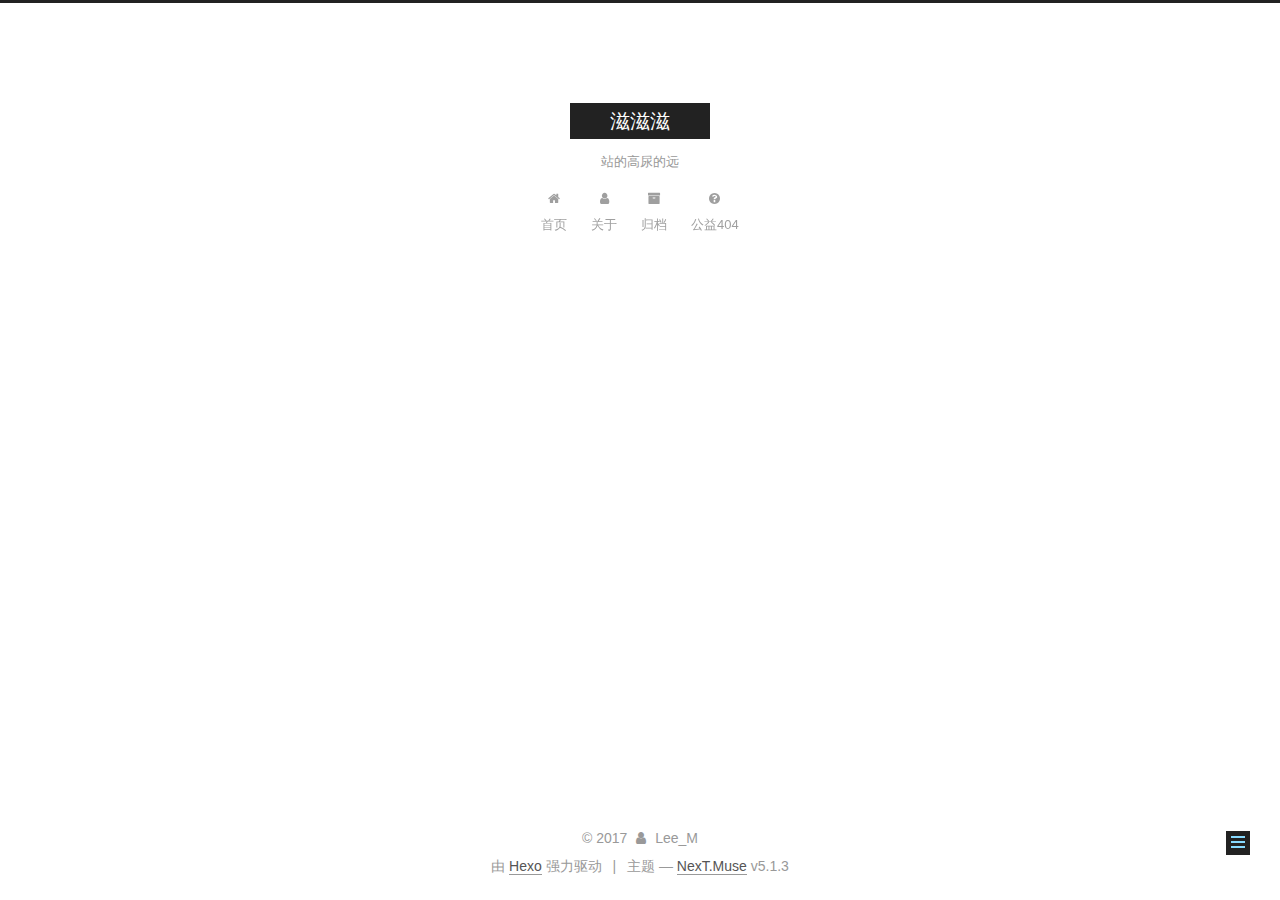
==== about/index.html @ 669a2537 "Site updated: 2017-12-01 18:37:37" ====
<!DOCTYPE html>



  


<html class="theme-next muse use-motion" lang="zh-Hans">
<head>
  <meta charset="UTF-8"/>
<meta http-equiv="X-UA-Compatible" content="IE=edge" />
<meta name="viewport" content="width=device-width, initial-scale=1, maximum-scale=1"/>
<meta name="theme-color" content="#222">









<meta http-equiv="Cache-Control" content="no-transform" />
<meta http-equiv="Cache-Control" content="no-siteapp" />
















  
  
  <link href="/lib/fancybox/source/jquery.fancybox.css?v=2.1.5" rel="stylesheet" type="text/css" />







<link href="/lib/font-awesome/css/font-awesome.min.css?v=4.6.2" rel="stylesheet" type="text/css" />

<link href="/css/main.css?v=5.1.3" rel="stylesheet" type="text/css" />


  <link rel="apple-touch-icon" sizes="180x180" href="/images/apple-touch-icon-next.png?v=5.1.3">


  <link rel="icon" type="image/png" sizes="32x32" href="/images/favicon-32x32-next.png?v=5.1.3">


  <link rel="icon" type="image/png" sizes="16x16" href="/images/favicon-16x16-next.png?v=5.1.3">


  <link rel="mask-icon" href="/images/logo.svg?v=5.1.3" color="#222">





  <meta name="keywords" content="网站关键字" />










<meta name="description" content="网站描述">
<meta property="og:type" content="website">
<meta property="og:title" content="你大爷！！！">
<meta property="og:url" content="http://lizhan.com/about/index.html">
<meta property="og:site_name" content="滋滋滋">
<meta property="og:description" content="网站描述">
<meta property="og:locale" content="zh-Hans">
<meta property="og:updated_time" content="2017-12-01T06:48:37.539Z">
<meta name="twitter:card" content="summary">
<meta name="twitter:title" content="你大爷！！！">
<meta name="twitter:description" content="网站描述">



<script type="text/javascript" id="hexo.configurations">
  var NexT = window.NexT || {};
  var CONFIG = {
    root: '/',
    scheme: 'Muse',
    version: '5.1.3',
    sidebar: {"position":"left","display":"post","offset":12,"b2t":false,"scrollpercent":false,"onmobile":false},
    fancybox: true,
    tabs: true,
    motion: {"enable":true,"async":false,"transition":{"post_block":"fadeIn","post_header":"slideDownIn","post_body":"slideDownIn","coll_header":"slideLeftIn","sidebar":"slideUpIn"}},
    duoshuo: {
      userId: '0',
      author: '博主'
    },
    algolia: {
      applicationID: '',
      apiKey: '',
      indexName: '',
      hits: {"per_page":10},
      labels: {"input_placeholder":"Search for Posts","hits_empty":"We didn't find any results for the search: ${query}","hits_stats":"${hits} results found in ${time} ms"}
    }
  };
</script>



  <link rel="canonical" href="http://lizhan.com/about/"/>





  <title>你大爷！！！ | 滋滋滋</title>
  








</head>

<body itemscope itemtype="http://schema.org/WebPage" lang="zh-Hans">

  
  
    
  

  <div class="container sidebar-position-left page-post-detail">
    <div class="headband"></div>

    <header id="header" class="header" itemscope itemtype="http://schema.org/WPHeader">
      <div class="header-inner"><div class="site-brand-wrapper">
  <div class="site-meta ">
    

    <div class="custom-logo-site-title">
      <a href="/"  class="brand" rel="start">
        <span class="logo-line-before"><i></i></span>
        <span class="site-title">滋滋滋</span>
        <span class="logo-line-after"><i></i></span>
      </a>
    </div>
      
        <p class="site-subtitle">站的高尿的远</p>
      
  </div>

  <div class="site-nav-toggle">
    <button>
      <span class="btn-bar"></span>
      <span class="btn-bar"></span>
      <span class="btn-bar"></span>
    </button>
  </div>
</div>

<nav class="site-nav">
  

  
    <ul id="menu" class="menu">
      
        
        <li class="menu-item menu-item-home">
          <a href="/" rel="section">
            
              <i class="menu-item-icon fa fa-fw fa-home"></i> <br />
            
            首页
          </a>
        </li>
      
        
        <li class="menu-item menu-item-about">
          <a href="/about/" rel="section">
            
              <i class="menu-item-icon fa fa-fw fa-user"></i> <br />
            
            关于
          </a>
        </li>
      
        
        <li class="menu-item menu-item-archives">
          <a href="/archives/" rel="section">
            
              <i class="menu-item-icon fa fa-fw fa-archive"></i> <br />
            
            归档
          </a>
        </li>
      
        
        <li class="menu-item menu-item-commonweal">
          <a href="/404.html" rel="section">
            
              <i class="menu-item-icon fa fa-fw fa-question-circle"></i> <br />
            
            公益404
          </a>
        </li>
      

      
    </ul>
  

  
</nav>



 </div>
    </header>

    <main id="main" class="main">
      <div class="main-inner">
        <div class="content-wrap">
          <div id="content" class="content">
            

  <div id="posts" class="posts-expand">
    
    
    
    <div class="post-block page">
      <header class="post-header">

	<h1 class="post-title" itemprop="name headline">你大爷！！！</h1>



</header>

      
      
      
      <div class="post-body">
        
        
          
        
      </div>
      
      
      
    </div>
    
    
    
  </div>


          </div>
          


          

  



        </div>
        
          
  
  <div class="sidebar-toggle">
    <div class="sidebar-toggle-line-wrap">
      <span class="sidebar-toggle-line sidebar-toggle-line-first"></span>
      <span class="sidebar-toggle-line sidebar-toggle-line-middle"></span>
      <span class="sidebar-toggle-line sidebar-toggle-line-last"></span>
    </div>
  </div>

  <aside id="sidebar" class="sidebar">
    
    <div class="sidebar-inner">

      

      

      <section class="site-overview-wrap sidebar-panel sidebar-panel-active">
        <div class="site-overview">
          <div class="site-author motion-element" itemprop="author" itemscope itemtype="http://schema.org/Person">
            
              <img class="site-author-image" itemprop="image"
                src="/uploads/hexo.jpg"
                alt="Lee_M" />
            
              <p class="site-author-name" itemprop="name">Lee_M</p>
              <p class="site-description motion-element" itemprop="description">网站描述</p>
          </div>

          <nav class="site-state motion-element">

            
              <div class="site-state-item site-state-posts">
              
                <a href="/archives/">
              
                  <span class="site-state-item-count">2</span>
                  <span class="site-state-item-name">日志</span>
                </a>
              </div>
            

            

            
              
              
              <div class="site-state-item site-state-tags">
                
                  <span class="site-state-item-count">1</span>
                  <span class="site-state-item-name">标签</span>
                
              </div>
            

          </nav>

          

          <div class="links-of-author motion-element">
            
          </div>

          
          

          
          

          

        </div>
      </section>

      

      

    </div>
  </aside>


        
      </div>
    </main>

    <footer id="footer" class="footer">
      <div class="footer-inner">
        <div class="copyright">&copy; <span itemprop="copyrightYear">2017</span>
  <span class="with-love">
    <i class="fa fa-user"></i>
  </span>
  <span class="author" itemprop="copyrightHolder">Lee_M</span>

  
</div>


  <div class="powered-by">由 <a class="theme-link" target="_blank" href="https://hexo.io">Hexo</a> 强力驱动</div>



  <span class="post-meta-divider">|</span>



  <div class="theme-info">主题 &mdash; <a class="theme-link" target="_blank" href="https://github.com/iissnan/hexo-theme-next">NexT.Muse</a> v5.1.3</div>




        







        
      </div>
    </footer>

    
      <div class="back-to-top">
        <i class="fa fa-arrow-up"></i>
        
      </div>
    

    

  </div>

  

<script type="text/javascript">
  if (Object.prototype.toString.call(window.Promise) !== '[object Function]') {
    window.Promise = null;
  }
</script>









  












  
  
    <script type="text/javascript" src="/lib/jquery/index.js?v=2.1.3"></script>
  

  
  
    <script type="text/javascript" src="/lib/fastclick/lib/fastclick.min.js?v=1.0.6"></script>
  

  
  
    <script type="text/javascript" src="/lib/jquery_lazyload/jquery.lazyload.js?v=1.9.7"></script>
  

  
  
    <script type="text/javascript" src="/lib/velocity/velocity.min.js?v=1.2.1"></script>
  

  
  
    <script type="text/javascript" src="/lib/velocity/velocity.ui.min.js?v=1.2.1"></script>
  

  
  
    <script type="text/javascript" src="/lib/fancybox/source/jquery.fancybox.pack.js?v=2.1.5"></script>
  


  


  <script type="text/javascript" src="/js/src/utils.js?v=5.1.3"></script>

  <script type="text/javascript" src="/js/src/motion.js?v=5.1.3"></script>



  
  

  
  <script type="text/javascript" src="/js/src/scrollspy.js?v=5.1.3"></script>
<script type="text/javascript" src="/js/src/post-details.js?v=5.1.3"></script>



  


  <script type="text/javascript" src="/js/src/bootstrap.js?v=5.1.3"></script>



  


  




	





  





  












  





  

  

  

  
  

  

  

  

</body>
</html>
---- css/main.css ----
/* normalize.css v3.0.2 | MIT License | git.io/normalize */
html {
  font-family: sans-serif; /* 1 */
  -ms-text-size-adjust: 100%; /* 2 */
  -webkit-text-size-adjust: 100%; /* 2 */
}
body {
  margin: 0;
}
article,
aside,
details,
figcaption,
figure,
footer,
header,
hgroup,
main,
menu,
nav,
section,
summary {
  display: block;
}
audio,
canvas,
progress,
video {
  display: inline-block; /* 1 */
  vertical-align: baseline; /* 2 */
}
audio:not([controls]) {
  display: none;
  height: 0;
}
[hidden],
template {
  display: none;
}
a {
  background-color: transparent;
}
a:active,
a:hover {
  outline: 0;
}
abbr[title] {
  border-bottom: 1px dotted;
}
b,
strong {
  font-weight: bold;
}
dfn {
  font-style: italic;
}
h1 {
  font-size: 2em;
  margin: 0.67em 0;
}
mark {
  background: #ff0;
  color: #000;
}
small {
  font-size: 80%;
}
sub,
sup {
  font-size: 75%;
  line-height: 0;
  position: relative;
  vertical-align: baseline;
}
sup {
  top: -0.5em;
}
sub {
  bottom: -0.25em;
}
img {
  border: 0;
}
svg:not(:root) {
  overflow: hidden;
}
figure {
  margin: 1em 40px;
}
hr {
  -moz-box-sizing: content-box;
  box-sizing: content-box;
  height: 0;
}
pre {
  overflow: auto;
}
code,
kbd,
pre,
samp {
  font-family: monospace, monospace;
  font-size: 1em;
}
button,
input,
optgroup,
select,
textarea {
  color: inherit; /* 1 */
  font: inherit; /* 2 */
  margin: 0; /* 3 */
}
button {
  overflow: visible;
}
button,
select {
  text-transform: none;
}
button,
html input[type="button"],
input[type="reset"],
input[type="submit"] {
  -webkit-appearance: button; /* 2 */
  cursor: pointer; /* 3 */
}
button[disabled],
html input[disabled] {
  cursor: default;
}
button::-moz-focus-inner,
input::-moz-focus-inner {
  border: 0;
  padding: 0;
}
input {
  line-height: normal;
}
input[type="checkbox"],
input[type="radio"] {
  box-sizing: border-box; /* 1 */
  padding: 0; /* 2 */
}
input[type="number"]::-webkit-inner-spin-button,
input[type="number"]::-webkit-outer-spin-button {
  height: auto;
}
input[type="search"] {
  -webkit-appearance: textfield; /* 1 */
  -moz-box-sizing: content-box;
  -webkit-box-sizing: content-box; /* 2 */
  box-sizing: content-box;
}
input[type="search"]::-webkit-search-cancel-button,
input[type="search"]::-webkit-search-decoration {
  -webkit-appearance: none;
}
fieldset {
  border: 1px solid #c0c0c0;
  margin: 0 2px;
  padding: 0.35em 0.625em 0.75em;
}
legend {
  border: 0; /* 1 */
  padding: 0; /* 2 */
}
textarea {
  overflow: auto;
}
optgroup {
  font-weight: bold;
}
table {
  border-collapse: collapse;
  border-spacing: 0;
}
td,
th {
  padding: 0;
}
::selection {
  background: #262a30;
  color: #fff;
}
body {
  position: relative;
  font-family: 'Lato', "PingFang SC", "Microsoft YaHei", sans-serif;
  font-size: 14px;
  line-height: 2;
  color: #555;
  background: #fff;
}
@media (max-width: 767px) {
  body {
    padding-right: 0 !important;
  }
}
@media (min-width: 768px) and (max-width: 991px) {
  body {
    padding-right: 0 !important;
  }
}
@media (min-width: 1600px) {
  body {
    font-size: 16px;
  }
}
h1,
h2,
h3,
h4,
h5,
h6 {
  margin: 0;
  padding: 0;
  font-weight: bold;
  line-height: 1.5;
  font-family: 'Lato', "PingFang SC", "Microsoft YaHei", sans-serif;
}
h2,
h3,
h4,
h5,
h6 {
  margin: 20px 0 15px;
}
h1 {
  font-size: 22px;
}
@media (max-width: 767px) {
  h1 {
    font-size: 18px;
  }
}
h2 {
  font-size: 20px;
}
@media (max-width: 767px) {
  h2 {
    font-size: 16px;
  }
}
h3 {
  font-size: 18px;
}
@media (max-width: 767px) {
  h3 {
    font-size: 14px;
  }
}
h4 {
  font-size: 16px;
}
@media (max-width: 767px) {
  h4 {
    font-size: 12px;
  }
}
h5 {
  font-size: 14px;
}
@media (max-width: 767px) {
  h5 {
    font-size: 10px;
  }
}
h6 {
  font-size: 12px;
}
@media (max-width: 767px) {
  h6 {
    font-size: 8px;
  }
}
p {
  margin: 0 0 20px 0;
}
a {
  color: #555;
  text-decoration: none;
  outline: none;
  border-bottom: 1px solid #999;
  word-wrap: break-word;
}
a:hover {
  color: #222;
  border-bottom-color: #222;
}
blockquote {
  margin: 0;
  padding: 0;
}
img {
  display: block;
  margin: auto;
  max-width: 100%;
  height: auto;
}
hr {
  margin: 40px 0;
  height: 3px;
  border: none;
  background-color: #ddd;
  background-image: repeating-linear-gradient(-45deg, #fff, #fff 4px, transparent 4px, transparent 8px);
}
blockquote {
  padding: 0 15px;
  color: #666;
  border-left: 4px solid #ddd;
}
blockquote cite::before {
  content: "-";
  padding: 0 5px;
}
dt {
  font-weight: 700;
}
dd {
  margin: 0;
  padding: 0;
}
kbd {
  border: 1px solid #ccc;
  border-radius: 0.2em;
  box-shadow: 0.1em 0.1em 0.2em rgba(0,0,0,0.1);
  background-color: #f9f9f9;
  font-family: inherit;
  background-image: -webkit-linear-gradient(top, #eee, #fff, #eee);
  padding: 0.1em 0.3em;
  white-space: nowrap;
}
.text-left {
  text-align: left;
}
.text-center {
  text-align: center;
}
.text-right {
  text-align: right;
}
.text-justify {
  text-align: justify;
}
.text-nowrap {
  white-space: nowrap;
}
.text-lowercase {
  text-transform: lowercase;
}
.text-uppercase {
  text-transform: uppercase;
}
.text-capitalize {
  text-transform: capitalize;
}
.center-block {
  display: block;
  margin-left: auto;
  margin-right: auto;
}
.clearfix:before,
.clearfix:after {
  content: " ";
  display: table;
}
.clearfix:after {
  clear: both;
}
.pullquote {
  width: 45%;
}
.pullquote.left {
  float: left;
  margin-left: 5px;
  margin-right: 10px;
}
.pullquote.right {
  float: right;
  margin-left: 10px;
  margin-right: 5px;
}
.affix.affix.affix {
  position: fixed;
}
.translation {
  margin-top: -20px;
  font-size: 14px;
  color: #999;
}
.scrollbar-measure {
  width: 100px;
  height: 100px;
  overflow: scroll;
  position: absolute;
  top: -9999px;
}
.use-motion .motion-element {
  opacity: 0;
}
table {
  margin: 20px 0;
  width: 100%;
  border-collapse: collapse;
  border-spacing: 0;
  border: 1px solid #ddd;
  font-size: 14px;
  table-layout: fixed;
  word-wrap: break-all;
}
table>tbody>tr:nth-of-type(odd) {
  background-color: #f9f9f9;
}
table>tbody>tr:hover {
  background-color: #f5f5f5;
}
caption,
th,
td {
  padding: 8px;
  text-align: left;
  vertical-align: middle;
  font-weight: normal;
}
th,
td {
  border-bottom: 3px solid #ddd;
  border-right: 1px solid #eee;
}
th {
  padding-bottom: 10px;
  font-weight: 700;
}
td {
  border-bottom-width: 1px;
}
html,
body {
  height: 100%;
}
.container {
  position: relative;
  min-height: 100%;
}
.header-inner {
  margin: 0 auto;
  padding: 100px 0 70px;
  width: 700px;
}
@media (min-width: 1600px) {
  .container .header-inner {
    width: 900px;
  }
}
.main {
  padding-bottom: 150px;
}
.main-inner {
  margin: 0 auto;
  width: 700px;
}
@media (min-width: 1600px) {
  .container .main-inner {
    width: 900px;
  }
}
.footer {
  position: absolute;
  left: 0;
  bottom: 0;
  width: 100%;
  min-height: 50px;
}
.footer-inner {
  box-sizing: border-box;
  margin: 20px auto;
  width: 700px;
}
@media (min-width: 1600px) {
  .container .footer-inner {
    width: 900px;
  }
}
pre,
.highlight {
  overflow: auto;
  margin: 20px 0;
  padding: 0;
  font-size: 13px;
  color: #4d4d4c;
  background: #f7f7f7;
  line-height: 1.6;
}
pre,
code {
  font-family: consolas, Menlo, "PingFang SC", "Microsoft YaHei", monospace;
}
code {
  padding: 2px 4px;
  word-wrap: break-word;
  color: #555;
  background: #eee;
  border-radius: 3px;
  font-size: 13px;
}
pre {
  padding: 10px;
}
pre code {
  padding: 0;
  color: #4d4d4c;
  background: none;
  text-shadow: none;
}
.highlight {
  border-radius: 1px;
}
.highlight pre {
  border: none;
  margin: 0;
  padding: 10px 0;
}
.highlight table {
  margin: 0;
  width: auto;
  border: none;
}
.highlight td {
  border: none;
  padding: 0;
}
.highlight figcaption {
  font-size: 1em;
  color: #4d4d4c;
  line-height: 1em;
  margin-bottom: 1em;
}
.highlight figcaption:before,
.highlight figcaption:after {
  content: " ";
  display: table;
}
.highlight figcaption:after {
  clear: both;
}
.highlight figcaption a {
  float: right;
  color: #4d4d4c;
}
.highlight figcaption a:hover {
  border-bottom-color: #4d4d4c;
}
.highlight .gutter pre {
  padding-left: 10px;
  padding-right: 10px;
  color: #869194;
  text-align: right;
  background-color: #eff2f3;
}
.highlight .code pre {
  width: 100%;
  padding-left: 10px;
  padding-right: 10px;
  background-color: #f7f7f7;
}
.highlight .line {
  height: 20px;
}
.gutter {
  -webkit-user-select: none;
  -moz-user-select: none;
  -ms-user-select: none;
  user-select: none;
}
.gist table {
  width: auto;
}
.gist table td {
  border: none;
}
pre .deletion {
  background: #fdd;
}
pre .addition {
  background: #dfd;
}
pre .meta {
  color: #8959a8;
}
pre .comment {
  color: #8e908c;
}
pre .variable,
pre .attribute,
pre .tag,
pre .regexp,
pre .ruby .constant,
pre .xml .tag .title,
pre .xml .pi,
pre .xml .doctype,
pre .html .doctype,
pre .css .id,
pre .css .class,
pre .css .pseudo {
  color: #c82829;
}
pre .number,
pre .preprocessor,
pre .built_in,
pre .literal,
pre .params,
pre .constant,
pre .command {
  color: #f5871f;
}
pre .ruby .class .title,
pre .css .rules .attribute,
pre .string,
pre .value,
pre .inheritance,
pre .header,
pre .ruby .symbol,
pre .xml .cdata,
pre .special,
pre .number,
pre .formula {
  color: #718c00;
}
pre .title,
pre .css .hexcolor {
  color: #3e999f;
}
pre .function,
pre .python .decorator,
pre .python .title,
pre .ruby .function .title,
pre .ruby .title .keyword,
pre .perl .sub,
pre .javascript .title,
pre .coffeescript .title {
  color: #4271ae;
}
pre .keyword,
pre .javascript .function {
  color: #8959a8;
}
.full-image.full-image.full-image {
  border: none;
  max-width: 100%;
  width: auto;
  margin: 20px auto;
}
@media (min-width: 992px) {
  .full-image.full-image.full-image {
    max-width: none;
    width: 110%;
    margin: 25px -5%;
  }
}
.blockquote-center,
.page-home .post-type-quote blockquote,
.page-post-detail .post-type-quote blockquote {
  position: relative;
  margin: 40px 0;
  padding: 0;
  border-left: none;
  text-align: center;
}
.blockquote-center::before,
.page-home .post-type-quote blockquote::before,
.page-post-detail .post-type-quote blockquote::before,
.blockquote-center::after,
.page-home .post-type-quote blockquote::after,
.page-post-detail .post-type-quote blockquote::after {
  position: absolute;
  content: ' ';
  display: block;
  width: 100%;
  height: 24px;
  opacity: 0.2;
  background-repeat: no-repeat;
  background-position: 0 -6px;
  background-size: 22px 22px;
}
.blockquote-center::before,
.page-home .post-type-quote blockquote::before,
.page-post-detail .post-type-quote blockquote::before {
  top: -20px;
  background-image: url("../images/quote-l.svg");
  border-top: 1px solid #ccc;
}
.blockquote-center::after,
.page-home .post-type-quote blockquote::after,
.page-post-detail .post-type-quote blockquote::after {
  bottom: -20px;
  background-image: url("../images/quote-r.svg");
  border-bottom: 1px solid #ccc;
  background-position: 100% 8px;
}
.blockquote-center p,
.page-home .post-type-quote blockquote p,
.page-post-detail .post-type-quote blockquote p,
.blockquote-center div,
.page-home .post-type-quote blockquote div,
.page-post-detail .post-type-quote blockquote div {
  text-align: center;
}
.post .post-body .group-picture img {
  box-sizing: border-box;
  padding: 0 3px;
  border: none;
}
.post .group-picture-row {
  overflow: hidden;
  margin-top: 6px;
}
.post .group-picture-row:first-child {
  margin-top: 0;
}
.post .group-picture-column {
  float: left;
}
.page-post-detail .post-body .group-picture-column {
  float: none;
  margin-top: 10px;
  width: auto !important;
}
.page-post-detail .post-body .group-picture-column img {
  margin: 0 auto;
}
.page-archive .group-picture-container {
  overflow: hidden;
}
.page-archive .group-picture-row {
  float: left;
}
.page-archive .group-picture-row:first-child {
  margin-top: 6px;
}
.page-archive .group-picture-column {
  max-width: 150px;
  max-height: 150px;
}
.post-body .note {
  position: relative;
  padding: 15px;
  margin-bottom: 20px;
  border: 1px solid #eee;
  border-left-width: 5px;
  border-radius: 3px;
}
.post-body .note h2,
.post-body .note h3,
.post-body .note h4,
.post-body .note h5,
.post-body .note h6 {
  margin-top: 0;
  margin-bottom: 0;
  border-bottom: initial;
  padding-top: 0 !important;
}
.post-body .note p:first-child,
.post-body .note ul:first-child,
.post-body .note ol:first-child,
.post-body .note table:first-child,
.post-body .note pre:first-child,
.post-body .note blockquote:first-child {
  margin-top: 0;
}
.post-body .note p:last-child,
.post-body .note ul:last-child,
.post-body .note ol:last-child,
.post-body .note table:last-child,
.post-body .note pre:last-child,
.post-body .note blockquote:last-child {
  margin-bottom: 0;
}
.post-body .note.default {
  border-left-color: #777;
}
.post-body .note.default h2,
.post-body .note.default h3,
.post-body .note.default h4,
.post-body .note.default h5,
.post-body .note.default h6 {
  color: #777;
}
.post-body .note.primary {
  border-left-color: #6f42c1;
}
.post-body .note.primary h2,
.post-body .note.primary h3,
.post-body .note.primary h4,
.post-body .note.primary h5,
.post-body .note.primary h6 {
  color: #6f42c1;
}
.post-body .note.info {
  border-left-color: #428bca;
}
.post-body .note.info h2,
.post-body .note.info h3,
.post-body .note.info h4,
.post-body .note.info h5,
.post-body .note.info h6 {
  color: #428bca;
}
.post-body .note.success {
  border-left-color: #5cb85c;
}
.post-body .note.success h2,
.post-body .note.success h3,
.post-body .note.success h4,
.post-body .note.success h5,
.post-body .note.success h6 {
  color: #5cb85c;
}
.post-body .note.warning {
  border-left-color: #f0ad4e;
}
.post-body .note.warning h2,
.post-body .note.warning h3,
.post-body .note.warning h4,
.post-body .note.warning h5,
.post-body .note.warning h6 {
  color: #f0ad4e;
}
.post-body .note.danger {
  border-left-color: #d9534f;
}
.post-body .note.danger h2,
.post-body .note.danger h3,
.post-body .note.danger h4,
.post-body .note.danger h5,
.post-body .note.danger h6 {
  color: #d9534f;
}
.post-body .label {
  display: inline;
  padding: 0 2px;
  white-space: nowrap;
}
.post-body .label.default {
  background-color: #f0f0f0;
}
.post-body .label.primary {
  background-color: #efe6f7;
}
.post-body .label.info {
  background-color: #e5f2f8;
}
.post-body .label.success {
  background-color: #e7f4e9;
}
.post-body .label.warning {
  background-color: #fcf6e1;
}
.post-body .label.danger {
  background-color: #fae8eb;
}
.post-body .tabs {
  position: relative;
  display: block;
  margin-bottom: 20px;
  padding-top: 10px;
}
.post-body .tabs ul.nav-tabs {
  margin: 0;
  padding: 0;
  display: flex;
  margin-bottom: -1px;
}
@media (max-width: 413px) {
  .post-body .tabs ul.nav-tabs {
    display: block;
    margin-bottom: 5px;
  }
}
.post-body .tabs ul.nav-tabs li.tab {
  list-style-type: none !important;
  margin: 0 0.25em 0 0;
  border-top: 3px solid transparent;
  border-left: 1px solid transparent;
  border-right: 1px solid transparent;
}
@media (max-width: 413px) {
  .post-body .tabs ul.nav-tabs li.tab {
    margin: initial;
    border-top: 1px solid transparent;
    border-left: 3px solid transparent;
    border-right: 1px solid transparent;
    border-bottom: 1px solid transparent;
  }
}
.post-body .tabs ul.nav-tabs li.tab a {
  outline: 0;
  border-bottom: initial;
  display: block;
  line-height: 1.8em;
  padding: 0.25em 0.75em;
  transition-duration: 0.2s;
  transition-timing-function: ease-out;
  transition-delay: 0s;
}
.post-body .tabs ul.nav-tabs li.tab a i {
  width: 1.285714285714286em;
}
.post-body .tabs ul.nav-tabs li.tab.active {
  border-top: 3px solid #fc6423;
  border-left: 1px solid #ddd;
  border-right: 1px solid #ddd;
  background-color: #fff;
}
@media (max-width: 413px) {
  .post-body .tabs ul.nav-tabs li.tab.active {
    border-top: 1px solid #ddd;
    border-left: 3px solid #fc6423;
    border-right: 1px solid #ddd;
    border-bottom: 1px solid #ddd;
  }
}
.post-body .tabs ul.nav-tabs li.tab.active a {
  cursor: default;
  color: #555;
}
.post-body .tabs .tab-content {
  background-color: #fff;
}
.post-body .tabs .tab-content .tab-pane {
  border: 1px solid #ddd;
  padding: 20px 20px 0 20px;
}
.post-body .tabs .tab-content .tab-pane:not(.active) {
  display: none !important;
}
.post-body .tabs .tab-content .tab-pane.active {
  display: block !important;
}
.btn {
  display: inline-block;
  padding: 0 20px;
  font-size: 14px;
  color: #fff;
  background: #222;
  border: 2px solid #222;
  text-decoration: none;
  border-radius: 0;
  transition-property: background-color;
  transition-duration: 0.2s;
  transition-timing-function: ease-in-out;
  transition-delay: 0s;
  line-height: 2;
}
.btn:hover {
  border-color: #222;
  color: #222;
  background: #fff;
}
.btn +.btn {
  margin: 0 0 8px 8px;
}
.btn .fa-fw {
  width: 1.285714285714286em;
  text-align: left;
}
.btn-bar {
  display: block;
  width: 22px;
  height: 2px;
  background: #555;
  border-radius: 1px;
}
.btn-bar+.btn-bar {
  margin-top: 4px;
}
.pagination {
  margin: 120px 0 40px;
  text-align: center;
  border-top: 1px solid #eee;
}
.page-number-basic,
.pagination .prev,
.pagination .next,
.pagination .page-number,
.pagination .space {
  display: inline-block;
  position: relative;
  top: -1px;
  margin: 0 10px;
  padding: 0 11px;
}
@media (max-width: 767px) {
  .page-number-basic,
  .pagination .prev,
  .pagination .next,
  .pagination .page-number,
  .pagination .space {
    margin: 0 5px;
  }
}
.pagination .prev,
.pagination .next,
.pagination .page-number {
  border-bottom: 0;
  border-top: 1px solid #eee;
  transition-property: border-color;
  transition-duration: 0.2s;
  transition-timing-function: ease-in-out;
  transition-delay: 0s;
}
.pagination .prev:hover,
.pagination .next:hover,
.pagination .page-number:hover {
  border-top-color: #222;
}
.pagination .space {
  padding: 0;
  margin: 0;
}
.pagination .prev {
  margin-left: 0;
}
.pagination .next {
  margin-right: 0;
}
.pagination .page-number.current {
  color: #fff;
  background: #ccc;
  border-top-color: #ccc;
}
@media (max-width: 767px) {
  .pagination {
    border-top: none;
  }
  .pagination .prev,
  .pagination .next,
  .pagination .page-number {
    margin-bottom: 10px;
    border-top: 0;
    border-bottom: 1px solid #eee;
    padding: 0 10px;
  }
  .pagination .prev:hover,
  .pagination .next:hover,
  .pagination .page-number:hover {
    border-bottom-color: #222;
  }
}
.comments {
  margin: 60px 20px 0;
}
.tag-cloud {
  text-align: center;
}
.tag-cloud a {
  display: inline-block;
  margin: 10px;
}
.back-to-top {
  box-sizing: border-box;
  position: fixed;
  bottom: -100px;
  right: 30px;
  z-index: 1050;
  padding: 0 6px;
  width: 24px;
  background: #222;
  font-size: 12px;
  opacity: 1;
  color: #fff;
  cursor: pointer;
  text-align: center;
  -webkit-transform: translateZ(0);
  transition-property: bottom;
  transition-duration: 0.2s;
  transition-timing-function: ease-in-out;
  transition-delay: 0s;
}
@media (min-width: 768px) and (max-width: 991px) {
  .back-to-top {
    display: none !important;
  }
}
@media (max-width: 767px) {
  .back-to-top {
    display: none !important;
  }
}
.back-to-top.back-to-top-on {
  bottom: 19px;
}
.header {
  background: transparent;
}
.header-inner {
  position: relative;
}
.headband {
  height: 3px;
  background: #222;
}
.site-meta {
  margin: 0;
  text-align: center;
}
@media (max-width: 767px) {
  .site-meta {
    text-align: center;
  }
}
.brand {
  position: relative;
  display: inline-block;
  padding: 0 40px;
  color: #fff;
  background: #222;
  border-bottom: none;
}
.brand:hover {
  color: #fff;
}
.logo {
  display: inline-block;
  margin-right: 5px;
  line-height: 36px;
  vertical-align: top;
}
.site-title {
  display: inline-block;
  vertical-align: top;
  line-height: 36px;
  font-size: 20px;
  font-weight: normal;
  font-family: 'Lato', "PingFang SC", "Microsoft YaHei", sans-serif;
}
.site-subtitle {
  margin-top: 10px;
  font-size: 13px;
  color: #999;
}
.use-motion .brand {
  opacity: 0;
}
.use-motion .logo,
.use-motion .site-title,
.use-motion .site-subtitle {
  opacity: 0;
  position: relative;
  top: -10px;
}
.site-nav-toggle {
  display: none;
  position: absolute;
  top: 10px;
  left: 10px;
}
@media (max-width: 767px) {
  .site-nav-toggle {
    display: block;
  }
}
.site-nav-toggle button {
  margin-top: 2px;
  padding: 9px 10px;
  background: transparent;
  border: none;
}
@media (max-width: 767px) {
  .site-nav {
    display: none;
    margin: 0 -10px;
    padding: 0 10px;
    clear: both;
    border-top: 1px solid #ddd;
  }
}
@media (min-width: 768px) and (max-width: 991px) {
  .site-nav {
    display: block !important;
  }
}
@media (min-width: 992px) {
  .site-nav {
    display: block !important;
  }
}
.menu {
  margin-top: 20px;
  padding-left: 0;
  text-align: center;
}
.menu .menu-item {
  display: inline-block;
  margin: 0 10px;
  list-style: none;
}
@media screen and (max-width: 767px) {
  .menu .menu-item {
    margin-top: 10px;
  }
}
.menu .menu-item a {
  display: block;
  font-size: 13px;
  line-height: inherit;
  border-bottom: 1px solid transparent;
  transition-property: border-color;
  transition-duration: 0.2s;
  transition-timing-function: ease-in-out;
  transition-delay: 0s;
}
.menu .menu-item a:hover {
  border-bottom-color: #222;
}
.menu .menu-item .fa {
  margin-right: 5px;
}
.use-motion .menu-item {
  opacity: 0;
}
.post-body {
  font-family: 'Lato', "PingFang SC", "Microsoft YaHei", sans-serif;
}
@media (max-width: 767px) {
  .post-body {
    word-break: break-word;
  }
}
.post-body .fancybox img {
  display: block !important;
  margin: 0 auto;
  cursor: pointer;
  cursor: zoom-in;
  cursor: -webkit-zoom-in;
}
.post-body .image-caption,
.post-body .figure .caption {
  margin: -20px auto 15px;
  text-align: center;
  font-size: 14px;
  color: #999;
  font-weight: bold;
  line-height: 1;
}
.post-sticky-flag {
  display: inline-block;
  font-size: 16px;
  -ms-transform: rotate(30deg);
  -webkit-transform: rotate(30deg);
  -moz-transform: rotate(30deg);
  -ms-transform: rotate(30deg);
  -o-transform: rotate(30deg);
  transform: rotate(30deg);
}
.use-motion .post-block,
.use-motion .pagination,
.use-motion .comments {
  opacity: 0;
}
.use-motion .post-header {
  opacity: 0;
}
.use-motion .post-body {
  opacity: 0;
}
.use-motion .collection-title {
  opacity: 0;
}
.posts-expand {
  padding-top: 40px;
}
@media (max-width: 767px) {
  .posts-expand {
    margin: 0 20px;
  }
  .post-body pre .gutter pre {
    padding-right: 10px;
  }
  .post-body .highlight {
    margin-left: 0px;
    margin-right: 0px;
    padding: 0;
  }
  .post-body .highlight .gutter pre {
    padding-right: 10px;
  }
}
@media (min-width: 992px) {
  .posts-expand .post-body {
    text-align: justify;
  }
}
.posts-expand .post-body h2,
.posts-expand .post-body h3,
.posts-expand .post-body h4,
.posts-expand .post-body h5,
.posts-expand .post-body h6 {
  padding-top: 10px;
}
.posts-expand .post-body h2 .header-anchor,
.posts-expand .post-body h3 .header-anchor,
.posts-expand .post-body h4 .header-anchor,
.posts-expand .post-body h5 .header-anchor,
.posts-expand .post-body h6 .header-anchor {
  float: right;
  margin-left: 10px;
  color: #ccc;
  border-bottom-style: none;
  visibility: hidden;
}
.posts-expand .post-body h2 .header-anchor:hover,
.posts-expand .post-body h3 .header-anchor:hover,
.posts-expand .post-body h4 .header-anchor:hover,
.posts-expand .post-body h5 .header-anchor:hover,
.posts-expand .post-body h6 .header-anchor:hover {
  color: inherit;
}
.posts-expand .post-body h2:hover .header-anchor,
.posts-expand .post-body h3:hover .header-anchor,
.posts-expand .post-body h4:hover .header-anchor,
.posts-expand .post-body h5:hover .header-anchor,
.posts-expand .post-body h6:hover .header-anchor {
  visibility: visible;
}
.posts-expand .post-body ul li {
  list-style: circle;
}
.posts-expand .post-body img {
  box-sizing: border-box;
  margin: auto;
  padding: 3px;
  border: 1px solid #ddd;
}
.posts-expand .post-body .fancybox img {
  margin: 0 auto 25px;
}
@media (max-width: 767px) {
  .posts-collapse {
    margin: 0 20px;
  }
  .posts-collapse .post-title,
  .posts-collapse .post-meta {
    display: block;
    width: auto;
    text-align: left;
  }
}
.posts-collapse {
  position: relative;
  z-index: 1010;
  margin-left: 55px;
}
.posts-collapse::after {
  content: " ";
  position: absolute;
  top: 20px;
  left: 0;
  margin-left: -2px;
  width: 4px;
  height: 100%;
  background: #f5f5f5;
  z-index: -1;
}
@media (max-width: 767px) {
  .posts-collapse {
    margin: 0 20px;
  }
}
.posts-collapse .collection-title {
  position: relative;
  margin: 60px 0;
}
.posts-collapse .collection-title h1,
.posts-collapse .collection-title h2 {
  margin-left: 20px;
}
.posts-collapse .collection-title small {
  color: #bbb;
  margin-left: 5px;
}
.posts-collapse .collection-title::before {
  content: " ";
  position: absolute;
  left: 0;
  top: 50%;
  margin-left: -4px;
  margin-top: -4px;
  width: 8px;
  height: 8px;
  background: #bbb;
  border-radius: 50%;
}
.posts-collapse .post {
  margin: 30px 0;
}
.posts-collapse .post-header {
  position: relative;
  transition-duration: 0.2s;
  transition-timing-function: ease-in-out;
  transition-delay: 0s;
  transition-property: border;
  border-bottom: 1px dashed #ccc;
}
.posts-collapse .post-header::before {
  content: " ";
  position: absolute;
  left: 0;
  top: 12px;
  width: 6px;
  height: 6px;
  margin-left: -4px;
  background: #bbb;
  border-radius: 50%;
  border: 1px solid #fff;
  transition-duration: 0.2s;
  transition-timing-function: ease-in-out;
  transition-delay: 0s;
  transition-property: background;
}
.posts-collapse .post-header:hover {
  border-bottom-color: #666;
}
.posts-collapse .post-header:hover::before {
  background: #222;
}
.posts-collapse .post-meta {
  position: absolute;
  font-size: 12px;
  left: 20px;
  top: 5px;
}
.posts-collapse .post-comments-count {
  display: none;
}
.posts-collapse .post-title {
  margin-left: 60px;
  font-size: 16px;
  font-weight: normal;
  line-height: inherit;
}
.posts-collapse .post-title::after {
  margin-left: 3px;
  opacity: 0.6;
}
.posts-collapse .post-title a {
  color: #666;
  border-bottom: none;
}
.page-home .post-type-quote .post-header,
.page-post-detail .post-type-quote .post-header,
.page-home .post-type-quote .post-tags,
.page-post-detail .post-type-quote .post-tags {
  display: none;
}
.posts-expand .post-title {
  text-align: center;
  word-break: break-word;
  font-weight: 400;
}
.posts-expand .post-title-link {
  display: inline-block;
  position: relative;
  color: #555;
  border-bottom: none;
  line-height: 1.2;
  vertical-align: top;
}
.posts-expand .post-title-link::before {
  content: "";
  position: absolute;
  width: 100%;
  height: 2px;
  bottom: 0;
  left: 0;
  background-color: #000;
  visibility: hidden;
  -webkit-transform: scaleX(0);
  -moz-transform: scaleX(0);
  -ms-transform: scaleX(0);
  -o-transform: scaleX(0);
  transform: scaleX(0);
  transition-duration: 0.2s;
  transition-timing-function: ease-in-out;
  transition-delay: 0s;
}
.posts-expand .post-title-link:hover::before {
  visibility: visible;
  -webkit-transform: scaleX(1);
  -moz-transform: scaleX(1);
  -ms-transform: scaleX(1);
  -o-transform: scaleX(1);
  transform: scaleX(1);
}
.posts-expand .post-title-link .fa {
  font-size: 16px;
}
.posts-expand .post-meta {
  margin: 3px 0 60px 0;
  color: #999;
  font-family: 'Lato', "PingFang SC", "Microsoft YaHei", sans-serif;
  font-size: 12px;
  text-align: center;
}
.posts-expand .post-meta .post-category-list {
  display: inline-block;
  margin: 0;
  padding: 3px;
}
.posts-expand .post-meta .post-category-list-link {
  color: #999;
}
.posts-expand .post-meta .post-description {
  font-size: 14px;
  margin-top: 2px;
}
.post-meta-divider {
  margin: 0 0.5em;
}
.post-meta-item-icon {
  margin-right: 3px;
}
@media (min-width: 768px) and (max-width: 991px) {
  .post-meta-item-icon {
    display: inline-block;
  }
}
@media (max-width: 767px) {
  .post-meta-item-icon {
    display: inline-block;
  }
}
@media (min-width: 768px) and (max-width: 991px) {
  .post-meta-item-text {
    display: none;
  }
}
@media (max-width: 767px) {
  .post-meta-item-text {
    display: none;
  }
}
@media (max-width: 767px) {
  .posts-expand .post-comments-count {
    display: none;
  }
}
.post-button {
  margin-top: 40px;
}
.posts-expand .post-tags {
  margin-top: 40px;
  text-align: center;
}
.posts-expand .post-tags a {
  display: inline-block;
  margin-right: 10px;
  font-size: 13px;
}
.post-nav {
  display: table;
  margin-top: 15px;
  width: 100%;
  border-top: 1px solid #eee;
}
.post-nav-divider {
  display: table-cell;
  width: 10%;
}
.post-nav-item {
  display: table-cell;
  padding: 10px 0 0 0;
  width: 45%;
  vertical-align: top;
}
.post-nav-item a {
  position: relative;
  display: block;
  line-height: 25px;
  font-size: 14px;
  color: #555;
  border-bottom: none;
}
.post-nav-item a:hover {
  color: #222;
  border-bottom: none;
}
.post-nav-item a:active {
  top: 2px;
}
.post-nav-item .fa {
  position: absolute;
  top: 8px;
  left: 0;
  font-size: 12px;
}
.post-nav-next a {
  padding-left: 15px;
}
.post-nav-prev {
  text-align: right;
}
.post-nav-prev a {
  padding-right: 15px;
}
.post-nav-prev .fa {
  right: 0;
  left: auto;
}
.posts-expand .post-eof {
  display: block;
  margin: 80px auto 60px;
  width: 8%;
  height: 1px;
  background: #ccc;
  text-align: center;
}
.post:last-child .post-eof.post-eof.post-eof {
  display: none;
}
.post-gallery {
  display: table;
  table-layout: fixed;
  width: 100%;
  border-collapse: separate;
}
.post-gallery-row {
  display: table-row;
}
.post-gallery .post-gallery-img {
  display: table-cell;
  text-align: center;
  vertical-align: middle;
  border: none;
}
.post-gallery .post-gallery-img img {
  max-width: 100%;
  max-height: 100%;
  border: none;
}
.fancybox-close,
.fancybox-close:hover {
  border: none;
}
.rtl.post-body p,
.rtl.post-body a,
.rtl.post-body h1,
.rtl.post-body h2,
.rtl.post-body h3,
.rtl.post-body h4,
.rtl.post-body h5,
.rtl.post-body h6,
.rtl.post-body li,
.rtl.post-body ul,
.rtl.post-body ol {
  direction: rtl;
  font-family: UKIJ Ekran;
}
.rtl.post-title {
  font-family: UKIJ Ekran;
}
.sidebar {
  position: fixed;
  right: 0;
  top: 0;
  bottom: 0;
  width: 0;
  z-index: 1040;
  box-shadow: inset 0 2px 6px #000;
  background: #222;
  -webkit-transform: translateZ(0);
}
.sidebar a {
  color: #999;
  border-bottom-color: #555;
}
.sidebar a:hover {
  color: #eee;
}
@media (min-width: 768px) and (max-width: 991px) {
  .sidebar {
    display: none !important;
  }
}
@media (max-width: 767px) {
  .sidebar {
    display: none !important;
  }
}
.sidebar-inner {
  position: relative;
  padding: 20px 10px;
  color: #999;
  text-align: center;
}
.site-overview-wrap {
  overflow: hidden;
}
.site-overview {
  overflow-y: auto;
  overflow-x: hidden;
}
.sidebar-toggle {
  position: fixed;
  right: 30px;
  bottom: 45px;
  width: 14px;
  height: 14px;
  padding: 5px;
  background: #222;
  line-height: 0;
  z-index: 1050;
  cursor: pointer;
  -webkit-transform: translateZ(0);
}
@media (min-width: 768px) and (max-width: 991px) {
  .sidebar-toggle {
    display: none !important;
  }
}
@media (max-width: 767px) {
  .sidebar-toggle {
    display: none !important;
  }
}
.sidebar-toggle-line {
  position: relative;
  display: inline-block;
  vertical-align: top;
  height: 2px;
  width: 100%;
  background: #fff;
  margin-top: 3px;
}
.sidebar-toggle-line:first-child {
  margin-top: 0;
}
.site-author-image {
  display: block;
  margin: 0 auto;
  padding: 2px;
  max-width: 96px;
  height: auto;
  border: 2px solid #333;
}
.site-author-name {
  margin: 5px 0 0;
  text-align: center;
  color: #f5f5f5;
  font-weight: normal;
}
.site-description {
  margin-top: 5px;
  text-align: center;
  font-size: 14px;
  color: #999;
}
.site-state {
  overflow: hidden;
  line-height: 1.4;
  white-space: nowrap;
  text-align: center;
}
.site-state-item {
  display: inline-block;
  padding: 0 15px;
  border-left: 1px solid #333;
}
.site-state-item:first-child {
  border-left: none;
}
.site-state-item a {
  border-bottom: none;
}
.site-state-item-count {
  display: block;
  text-align: center;
  color: inherit;
  font-weight: 600;
  font-size: 18px;
}
.site-state-item-name {
  font-size: 13px;
  color: inherit;
}
.feed-link {
  margin-top: 20px;
}
.feed-link a {
  display: inline-block;
  padding: 0 15px;
  color: #fc6423;
  border: 1px solid #fc6423;
  border-radius: 4px;
}
.feed-link a i {
  color: #fc6423;
  font-size: 14px;
}
.feed-link a:hover {
  color: #fff;
  background: #fc6423;
}
.feed-link a:hover i {
  color: #fff;
}
.links-of-author {
  margin-top: 20px;
}
.links-of-author a {
  display: inline-block;
  vertical-align: middle;
  margin-right: 10px;
  margin-bottom: 10px;
  border-bottom-color: #555;
  font-size: 13px;
}
.links-of-author a:before {
  display: inline-block;
  vertical-align: middle;
  margin-right: 3px;
  content: " ";
  width: 4px;
  height: 4px;
  border-radius: 50%;
  background: #3452ff;
}
.links-of-blogroll {
  font-size: 13px;
}
.links-of-blogroll-title {
  margin-top: 20px;
  font-size: 14px;
  font-weight: 600;
}
.links-of-blogroll-list {
  margin: 0;
  padding: 0;
  list-style: none;
}
.links-of-blogroll-item {
  padding: 2px 10px;
}
.links-of-blogroll-item a {
  max-width: 280px;
  box-sizing: border-box;
  display: inline-block;
  overflow: hidden;
  white-space: nowrap;
  text-overflow: ellipsis;
}
.sidebar-nav {
  margin: 0 0 20px;
  padding-left: 0;
}
.sidebar-nav li {
  display: inline-block;
  cursor: pointer;
  border-bottom: 1px solid transparent;
  font-size: 14px;
  color: #555;
}
.sidebar-nav li:hover {
  color: #f5f5f5;
}
.page-post-detail .sidebar-nav-toc {
  padding: 0 5px;
}
.page-post-detail .sidebar-nav-overview {
  margin-left: 10px;
}
.sidebar-nav .sidebar-nav-active {
  color: #87daff;
  border-bottom-color: #87daff;
}
.sidebar-nav .sidebar-nav-active:hover {
  color: #87daff;
}
.sidebar-panel {
  display: none;
}
.sidebar-panel-active {
  display: block;
}
.post-toc-empty {
  font-size: 14px;
  color: #666;
}
.post-toc-wrap {
  overflow: hidden;
}
.post-toc {
  overflow: auto;
}
.post-toc ol {
  margin: 0;
  padding: 0 2px 5px 10px;
  text-align: left;
  list-style: none;
  font-size: 14px;
}
.post-toc ol > ol {
  padding-left: 0;
}
.post-toc ol a {
  transition-duration: 0.2s;
  transition-timing-function: ease-in-out;
  transition-delay: 0s;
  transition-property: all;
  color: #999;
  border-bottom-color: #555;
}
.post-toc ol a:hover {
  color: #ccc;
  border-bottom-color: #ccc;
}
.post-toc .nav-item {
  overflow: hidden;
  text-overflow: ellipsis;
  white-space: nowrap;
  line-height: 1.8;
}
.post-toc .nav .nav-child {
  display: none;
}
.post-toc .nav .active > .nav-child {
  display: block;
}
.post-toc .nav .active-current > .nav-child {
  display: block;
}
.post-toc .nav .active-current > .nav-child > .nav-item {
  display: block;
}
.post-toc .nav .active > a {
  color: #87daff;
  border-bottom-color: #87daff;
}
.post-toc .nav .active-current > a {
  color: #87daff;
}
.post-toc .nav .active-current > a:hover {
  color: #87daff;
}
.footer {
  font-size: 14px;
  color: #999;
}
.footer img {
  border: none;
}
.footer-inner {
  text-align: center;
}
.with-love {
  display: inline-block;
  margin: 0 5px;
}
.powered-by,
.theme-info {
  display: inline-block;
}
.cc-license {
  margin-top: 10px;
  text-align: center;
}
.cc-license .cc-opacity {
  opacity: 0.7;
  border-bottom: none;
}
.cc-license .cc-opacity:hover {
  opacity: 0.9;
}
.cc-license img {
  display: inline-block;
}
.theme-next #ds-thread #ds-reset {
  color: #555;
}
.theme-next #ds-thread #ds-reset .ds-replybox {
  margin-bottom: 30px;
}
.theme-next #ds-thread #ds-reset .ds-replybox .ds-avatar,
.theme-next #ds-reset .ds-avatar img {
  box-shadow: none;
}
.theme-next #ds-thread #ds-reset .ds-textarea-wrapper {
  border-color: #c7d4e1;
  background: none;
  border-top-right-radius: 3px;
  border-top-left-radius: 3px;
}
.theme-next #ds-thread #ds-reset .ds-textarea-wrapper textarea {
  height: 60px;
}
.theme-next #ds-reset .ds-rounded-top {
  border-radius: 0;
}
.theme-next #ds-thread #ds-reset .ds-post-toolbar {
  box-sizing: border-box;
  border: 1px solid #c7d4e1;
  background: #f6f8fa;
}
.theme-next #ds-thread #ds-reset .ds-post-options {
  height: 40px;
  border: none;
  background: none;
}
.theme-next #ds-thread #ds-reset .ds-toolbar-buttons {
  top: 11px;
}
.theme-next #ds-thread #ds-reset .ds-sync {
  top: 5px;
}
.theme-next #ds-thread #ds-reset .ds-post-button {
  top: 4px;
  right: 5px;
  width: 90px;
  height: 30px;
  border: 1px solid #c5ced7;
  border-radius: 3px;
  background-image: linear-gradient(#fbfbfc, #f5f7f9);
  color: #60676d;
}
.theme-next #ds-thread #ds-reset .ds-post-button:hover {
  background-position: 0 -30px;
  color: #60676d;
}
.theme-next #ds-thread #ds-reset .ds-comments-info {
  padding: 10px 0;
}
.theme-next #ds-thread #ds-reset .ds-sort {
  display: none;
}
.theme-next #ds-thread #ds-reset li.ds-tab a.ds-current {
  border: none;
  background: #f6f8fa;
  color: #60676d;
}
.theme-next #ds-thread #ds-reset li.ds-tab a.ds-current:hover {
  background-color: #e9f0f7;
  color: #60676d;
}
.theme-next #ds-thread #ds-reset li.ds-tab a {
  border-radius: 2px;
  padding: 5px;
}
.theme-next #ds-thread #ds-reset .ds-login-buttons p {
  color: #999;
  line-height: 36px;
}
.theme-next #ds-thread #ds-reset .ds-login-buttons .ds-service-list li {
  height: 28px;
}
.theme-next #ds-thread #ds-reset .ds-service-list a {
  background: none;
  padding: 5px;
  border: 1px solid;
  border-radius: 3px;
  text-align: center;
}
.theme-next #ds-thread #ds-reset .ds-service-list a:hover {
  color: #fff;
  background: #666;
}
.theme-next #ds-thread #ds-reset .ds-service-list .ds-weibo {
  color: #fc9b00;
  border-color: #fc9b00;
}
.theme-next #ds-thread #ds-reset .ds-service-list .ds-weibo:hover {
  background: #fc9b00;
}
.theme-next #ds-thread #ds-reset .ds-service-list .ds-qq {
  color: #60a3ec;
  border-color: #60a3ec;
}
.theme-next #ds-thread #ds-reset .ds-service-list .ds-qq:hover {
  background: #60a3ec;
}
.theme-next #ds-thread #ds-reset .ds-service-list .ds-renren {
  color: #2e7ac4;
  border-color: #2e7ac4;
}
.theme-next #ds-thread #ds-reset .ds-service-list .ds-renren:hover {
  background: #2e7ac4;
}
.theme-next #ds-thread #ds-reset .ds-service-list .ds-douban {
  color: #37994c;
  border-color: #37994c;
}
.theme-next #ds-thread #ds-reset .ds-service-list .ds-douban:hover {
  background: #37994c;
}
.theme-next #ds-thread #ds-reset .ds-service-list .ds-kaixin {
  color: #fef20d;
  border-color: #fef20d;
}
.theme-next #ds-thread #ds-reset .ds-service-list .ds-kaixin:hover {
  background: #fef20d;
}
.theme-next #ds-thread #ds-reset .ds-service-list .ds-netease {
  color: #f00;
  border-color: #f00;
}
.theme-next #ds-thread #ds-reset .ds-service-list .ds-netease:hover {
  background: #f00;
}
.theme-next #ds-thread #ds-reset .ds-service-list .ds-sohu {
  color: #ffcb05;
  border-color: #ffcb05;
}
.theme-next #ds-thread #ds-reset .ds-service-list .ds-sohu:hover {
  background: #ffcb05;
}
.theme-next #ds-thread #ds-reset .ds-service-list .ds-baidu {
  color: #2831e0;
  border-color: #2831e0;
}
.theme-next #ds-thread #ds-reset .ds-service-list .ds-baidu:hover {
  background: #2831e0;
}
.theme-next #ds-thread #ds-reset .ds-service-list .ds-google {
  color: #166bec;
  border-color: #166bec;
}
.theme-next #ds-thread #ds-reset .ds-service-list .ds-google:hover {
  background: #166bec;
}
.theme-next #ds-thread #ds-reset .ds-service-list .ds-weixin {
  color: #00ce0d;
  border-color: #00ce0d;
}
.theme-next #ds-thread #ds-reset .ds-service-list .ds-weixin:hover {
  background: #00ce0d;
}
.theme-next #ds-thread #ds-reset .ds-service-list .ds-more-services {
  border: none;
}
.theme-next #ds-thread #ds-reset .ds-service-list .ds-more-services:hover {
  background: none;
}
.theme-next #ds-reset .duoshuo-ua-admin {
  display: inline-block;
  color: #f00;
}
.theme-next #ds-reset .duoshuo-ua-platform,
.theme-next #ds-reset .duoshuo-ua-browser {
  color: #ccc;
}
.theme-next #ds-reset .duoshuo-ua-platform .fa,
.theme-next #ds-reset .duoshuo-ua-browser .fa {
  display: inline-block;
  margin-right: 3px;
}
.theme-next #ds-reset .duoshuo-ua-separator {
  display: inline-block;
  margin-left: 5px;
}
.theme-next .this_ua {
  background-color: #ccc !important;
  border-radius: 4px;
  padding: 0 5px !important;
  margin: 1px 1px !important;
  border: 1px solid #bbb !important;
  color: #fff;
  display: inline-block !important;
}
.theme-next .this_ua.admin {
  background-color: #d9534f !important;
  border-color: #d9534f !important;
}
.theme-next .this_ua.platform.iOS,
.theme-next .this_ua.platform.Mac,
.theme-next .this_ua.platform.Windows {
  background-color: #39b3d7 !important;
  border-color: #46b8da !important;
}
.theme-next .this_ua.platform.Linux {
  background-color: #3a3a3a !important;
  border-color: #1f1f1f !important;
}
.theme-next .this_ua.platform.Android {
  background-color: #00c47d !important;
  border-color: #01b171 !important;
}
.theme-next .this_ua.browser.Mobile,
.theme-next .this_ua.browser.Chrome {
  background-color: #5cb85c !important;
  border-color: #4cae4c !important;
}
.theme-next .this_ua.browser.Firefox {
  background-color: #f0ad4e !important;
  border-color: #eea236 !important;
}
.theme-next .this_ua.browser.Maxthon,
.theme-next .this_ua.browser.IE {
  background-color: #428bca !important;
  border-color: #357ebd !important;
}
.theme-next .this_ua.browser.baidu,
.theme-next .this_ua.browser.UCBrowser,
.theme-next .this_ua.browser.Opera {
  background-color: #d9534f !important;
  border-color: #d43f3a !important;
}
.theme-next .this_ua.browser.Android,
.theme-next .this_ua.browser.QQBrowser {
  background-color: #78ace9 !important;
  border-color: #4cae4c !important;
}
.post-spread {
  margin-top: 20px;
  text-align: center;
}
.jiathis_style {
  display: inline-block;
}
.jiathis_style a {
  border: none;
}
.fa {
  font-family: FontAwesome !important;
}
.post-spread {
  margin-top: 20px;
  text-align: center;
}
.bdshare-slide-button-box a {
  border: none;
}
.bdsharebuttonbox {
  display: inline-block;
}
.bdsharebuttonbox a {
  border: none;
}
.local-search-pop-overlay {
  position: fixed;
  width: 100%;
  height: 100%;
  top: 0;
  left: 0;
  z-index: 2080;
  background-color: rgba(0,0,0,0.3);
}
.local-search-popup {
  display: none;
  position: fixed;
  top: 10%;
  left: 50%;
  margin-left: -350px;
  width: 700px;
  height: 80%;
  padding: 0;
  background: #fff;
  color: #333;
  z-index: 9999;
  border-radius: 5px;
}
@media (max-width: 767px) {
  .local-search-popup {
    padding: 0;
    top: 0;
    left: 0;
    margin: 0;
    width: 100%;
    height: 100%;
    border-radius: 0;
  }
}
.local-search-popup ul.search-result-list {
  padding: 0;
  margin: 0 5px;
}
.local-search-popup p.search-result {
  border-bottom: 1px dashed #ccc;
  padding: 5px 0;
}
.local-search-popup a.search-result-title {
  font-weight: bold;
  font-size: 16px;
}
.local-search-popup .search-keyword {
  border-bottom: 1px dashed #f00;
  font-weight: bold;
  color: #f00;
}
.local-search-popup .local-search-header {
  padding: 5px;
  height: 36px;
  background: #f5f5f5;
  border-top-left-radius: 5px;
  border-top-right-radius: 5px;
}
.local-search-popup #local-search-result {
  overflow: auto;
  position: relative;
  padding: 5px 25px;
  height: calc(100% - 55px);
}
.local-search-popup .local-search-input-wrapper {
  display: inline-block;
  width: calc(100% - 90px);
  height: 36px;
  line-height: 36px;
  padding: 0 5px;
}
.local-search-popup .local-search-input-wrapper input {
  padding: 8px 0;
  height: 20px;
  display: block;
  width: 100%;
  outline: none;
  border: none;
  background: transparent;
  vertical-align: middle;
}
.local-search-popup .search-icon,
.local-search-popup .popup-btn-close {
  display: inline-block;
  font-size: 18px;
  color: #999;
  height: 36px;
  width: 18px;
  padding-left: 10px;
  padding-right: 10px;
}
.local-search-popup .search-icon {
  float: left;
}
.local-search-popup .popup-btn-close {
  border-left: 1px solid #eee;
  float: right;
  cursor: pointer;
}
.local-search-popup #no-result {
  position: absolute;
  left: 50%;
  top: 50%;
  -webkit-transform: translate(-50%, -50%);
  -webkit-transform: translate(-50%, -50%);
  -moz-transform: translate(-50%, -50%);
  -ms-transform: translate(-50%, -50%);
  -o-transform: translate(-50%, -50%);
  transform: translate(-50%, -50%);
  color: #ccc;
}
.site-uv,
.site-pv,
.page-pv {
  display: inline-block;
}
.site-uv .busuanzi-value,
.site-pv .busuanzi-value,
.page-pv .busuanzi-value {
  margin: 0 5px;
}
.site-uv {
  margin-right: 10px;
}
.site-uv::after {
  content: "|";
  padding-left: 10px;
}
.page-archive .archive-page-counter {
  position: relative;
  top: 3px;
  left: 20px;
}
@media (max-width: 767px) {
  .page-archive .archive-page-counter {
    top: 5px;
  }
}
.page-archive .posts-collapse .archive-move-on {
  position: absolute;
  top: 11px;
  left: 0;
  margin-left: -6px;
  width: 10px;
  height: 10px;
  opacity: 0.5;
  background: #555;
  border: 1px solid #fff;
  border-radius: 50%;
}
.category-all-page .category-all-title {
  text-align: center;
}
.category-all-page .category-all {
  margin-top: 20px;
}
.category-all-page .category-list {
  margin: 0;
  padding: 0;
  list-style: none;
}
.category-all-page .category-list-item {
  margin: 5px 10px;
}
.category-all-page .category-list-count {
  color: #bbb;
}
.category-all-page .category-list-count:before {
  display: inline;
  content: " (";
}
.category-all-page .category-list-count:after {
  display: inline;
  content: ") ";
}
.category-all-page .category-list-child {
  padding-left: 10px;
}
#schedule ul#event-list {
  padding-left: 30px;
}
#schedule ul#event-list hr {
  margin: 20px 0 45px 0 !important;
  background: #222;
}
#schedule ul#event-list hr:after {
  display: inline-block;
  content: 'NOW';
  background: #222;
  color: #fff;
  font-weight: bold;
  text-align: right;
  padding: 0 5px;
}
#schedule ul#event-list li.event {
  margin: 20px 0px;
  background: #f9f9f9;
  padding-left: 10px;
  min-height: 40px;
}
#schedule ul#event-list li.event h2.event-summary {
  margin: 0;
  padding-bottom: 3px;
}
#schedule ul#event-list li.event h2.event-summary:before {
  display: inline-block;
  font-family: FontAwesome;
  font-size: 8px;
  content: '\f111';
  vertical-align: middle;
  margin-right: 25px;
  color: #bbb;
}
#schedule ul#event-list li.event span.event-relative-time {
  display: inline-block;
  font-size: 12px;
  font-weight: 400;
  padding-left: 12px;
  color: #bbb;
}
#schedule ul#event-list li.event span.event-details {
  display: block;
  color: #bbb;
  margin-left: 56px;
  padding-top: 3px;
  padding-bottom: 6px;
  text-indent: -24px;
  line-height: 18px;
}
#schedule ul#event-list li.event span.event-details:before {
  text-indent: 0;
  display: inline-block;
  width: 14px;
  font-family: FontAwesome;
  text-align: center;
  margin-right: 9px;
  color: #bbb;
}
#schedule ul#event-list li.event span.event-details.event-location:before {
  content: '\f041';
}
#schedule ul#event-list li.event span.event-details.event-duration:before {
  content: '\f017';
}
#schedule ul#event-list li.event-past {
  background: #fcfcfc;
}
#schedule ul#event-list li.event-past > * {
  opacity: 0.6;
}
#schedule ul#event-list li.event-past h2.event-summary {
  color: #bbb;
}
#schedule ul#event-list li.event-past h2.event-summary:before {
  color: #dfdfdf;
}
#schedule ul#event-list li.event-now {
  background: #222;
  color: #fff;
  padding: 15px 0 15px 10px;
}
#schedule ul#event-list li.event-now h2.event-summary:before {
  -webkit-transform: scale(1.2);
  -moz-transform: scale(1.2);
  -ms-transform: scale(1.2);
  -o-transform: scale(1.2);
  transform: scale(1.2);
  color: #fff;
  animation: dot-flash 1s alternate infinite ease-in-out;
}
#schedule ul#event-list li.event-now * {
  color: #fff !important;
}
@-moz-keyframes dot-flash {
  from {
    opacity: 1;
    -webkit-transform: scale(1.1);
    -moz-transform: scale(1.1);
    -ms-transform: scale(1.1);
    -o-transform: scale(1.1);
    transform: scale(1.1);
  }
  to {
    opacity: 0;
    -webkit-transform: scale(1);
    -moz-transform: scale(1);
    -ms-transform: scale(1);
    -o-transform: scale(1);
    transform: scale(1);
  }
}
@-webkit-keyframes dot-flash {
  from {
    opacity: 1;
    -webkit-transform: scale(1.1);
    -moz-transform: scale(1.1);
    -ms-transform: scale(1.1);
    -o-transform: scale(1.1);
    transform: scale(1.1);
  }
  to {
    opacity: 0;
    -webkit-transform: scale(1);
    -moz-transform: scale(1);
    -ms-transform: scale(1);
    -o-transform: scale(1);
    transform: scale(1);
  }
}
@-o-keyframes dot-flash {
  from {
    opacity: 1;
    -webkit-transform: scale(1.1);
    -moz-transform: scale(1.1);
    -ms-transform: scale(1.1);
    -o-transform: scale(1.1);
    transform: scale(1.1);
  }
  to {
    opacity: 0;
    -webkit-transform: scale(1);
    -moz-transform: scale(1);
    -ms-transform: scale(1);
    -o-transform: scale(1);
    transform: scale(1);
  }
}
@keyframes dot-flash {
  from {
    opacity: 1;
    -webkit-transform: scale(1.1);
    -moz-transform: scale(1.1);
    -ms-transform: scale(1.1);
    -o-transform: scale(1.1);
    transform: scale(1.1);
  }
  to {
    opacity: 0;
    -webkit-transform: scale(1);
    -moz-transform: scale(1);
    -ms-transform: scale(1);
    -o-transform: scale(1);
    transform: scale(1);
  }
}
.page-post-detail .sidebar-toggle-line {
  background: #87daff;
}
.page-post-detail .comments {
  overflow: hidden;
}
@media (max-width: 767px) {
  .header-inner,
  .container .main-inner,
  .footer-inner {
    width: auto;
  }
}
embed {
  display: block;
  margin: 0px auto 25px auto;
}
.custom-logo .site-meta-headline {
  text-align: center;
}
.custom-logo .brand {
  background: none;
}
.custom-logo .site-title {
  margin: 10px auto 0;
  font-size: 24px;
  color: #222;
}
.custom-logo .site-title a {
  border: none;
}
.custom-logo-image {
  margin: 0 auto;
  padding: 5px;
  max-width: 150px;
  background: #fff;
}
@media (max-width: 767px) {
  .site-nav {
    position: absolute;
    left: 0;
    top: 52px;
    margin: 0;
    width: 100%;
    padding: 0;
    background: #fff;
    border-bottom: 1px solid #ddd;
    z-index: 1050;
  }
}
@media (max-width: 767px) {
  .menu {
    text-align: left;
  }
}
@media (max-width: 767px) {
  .menu .menu-item {
    display: block;
    margin: 0 10px;
    vertical-align: top;
  }
}
@media (max-width: 767px) {
  .menu .menu-item br {
    display: none;
  }
}
@media (max-width: 767px) {
  .menu .menu-item a {
    padding: 5px 10px;
  }
}
.menu .menu-item .fa {
  margin-right: 0;
}
.site-search form {
  display: none;
}
.links-of-blogroll-inline .links-of-blogroll-item {
  display: inline-block;
}
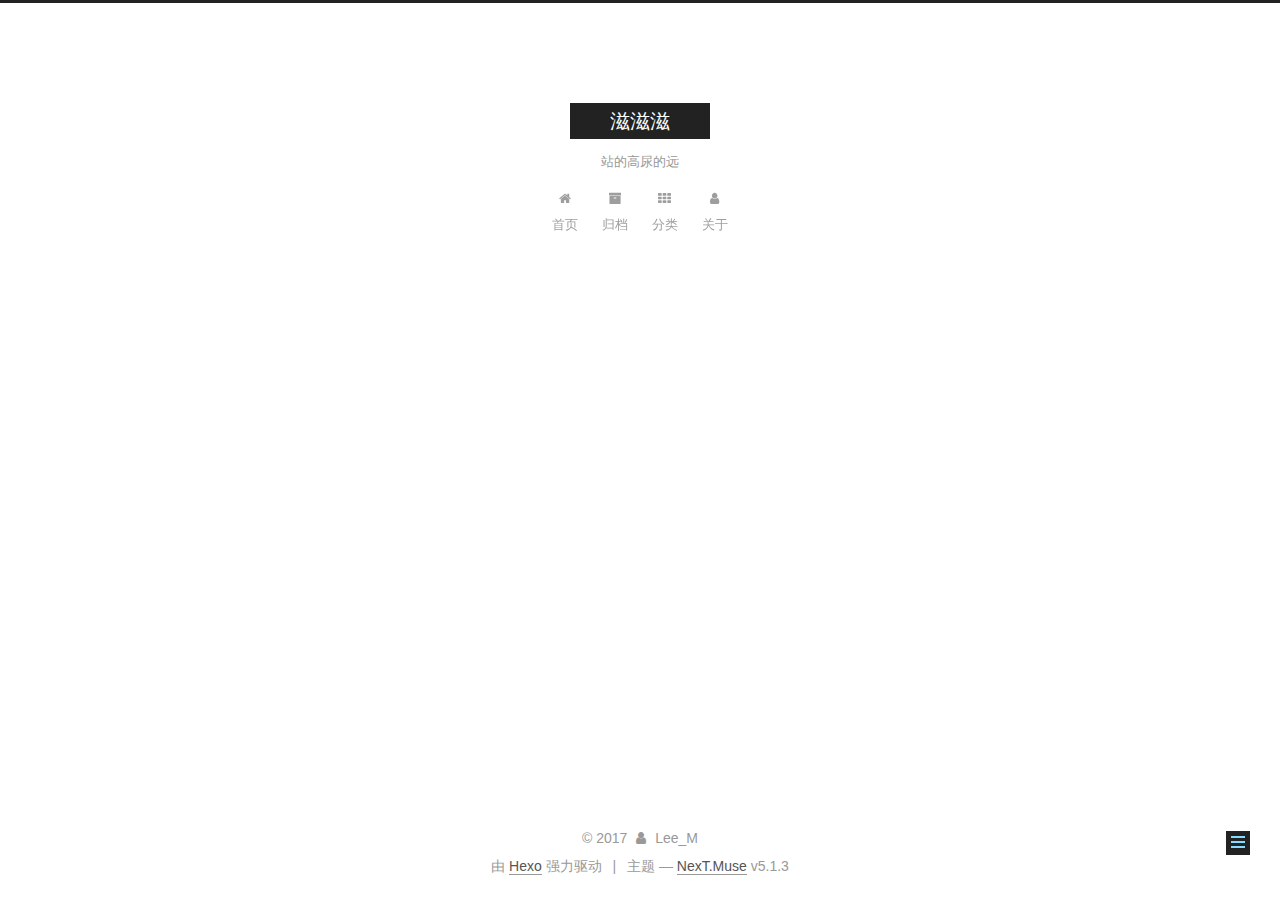
==== commit 80c3b32f: "Site updated: 2017-12-01 19:28:42" ====
--- a/about/index.html
+++ b/about/index.html
@@ -82,7 +82,7 @@
 <meta name="description" content="网站描述">
 <meta property="og:type" content="website">
 <meta property="og:title" content="你大爷！！！">
-<meta property="og:url" content="http://lizhan.com/about/index.html">
+<meta property="og:url" content="http://Lee-Z.com/about/index.html">
 <meta property="og:site_name" content="滋滋滋">
 <meta property="og:description" content="网站描述">
 <meta property="og:locale" content="zh-Hans">
@@ -119,7 +119,7 @@
 
 
 
-  <link rel="canonical" href="http://lizhan.com/about/"/>
+  <link rel="canonical" href="http://Lee-Z.com/about/"/>
 
 
 
@@ -190,16 +190,6 @@
         </li>
       
         
-        <li class="menu-item menu-item-about">
-          <a href="/about/" rel="section">
-            
-              <i class="menu-item-icon fa fa-fw fa-user"></i> <br />
-            
-            关于
-          </a>
-        </li>
-      
-        
         <li class="menu-item menu-item-archives">
           <a href="/archives/" rel="section">
             
@@ -210,12 +200,22 @@
         </li>
       
         
-        <li class="menu-item menu-item-commonweal">
-          <a href="/404.html" rel="section">
-            
-              <i class="menu-item-icon fa fa-fw fa-question-circle"></i> <br />
-            
-            公益404
+        <li class="menu-item menu-item-categories">
+          <a href="/categories/" rel="section">
+            
+              <i class="menu-item-icon fa fa-fw fa-th"></i> <br />
+            
+            分类
+          </a>
+        </li>
+      
+        
+        <li class="menu-item menu-item-about">
+          <a href="/about/" rel="section">
+            
+              <i class="menu-item-icon fa fa-fw fa-user"></i> <br />
+            
+            关于
           </a>
         </li>
       
--- a/css/main.css
+++ b/css/main.css
@@ -1822,7 +1822,7 @@
   width: 4px;
   height: 4px;
   border-radius: 50%;
-  background: #3452ff;
+  background: #26db44;
 }
 .links-of-blogroll {
   font-size: 13px;
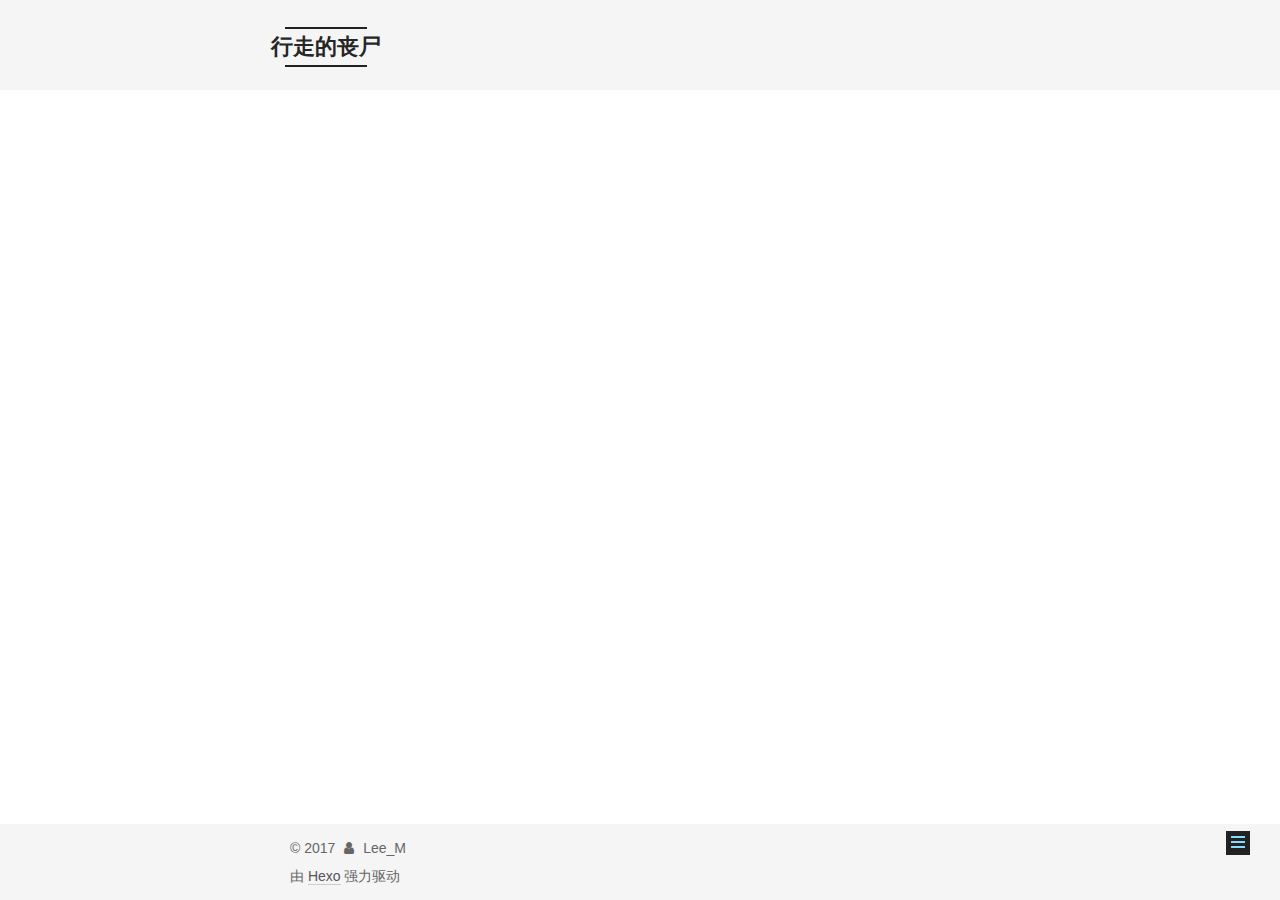
==== commit f123fa3c: "Site updated: 2017-12-03 12:31:39" ====
--- a/about/index.html
+++ b/about/index.html
@@ -5,7 +5,7 @@
   
 
 
-<html class="theme-next muse use-motion" lang="zh-Hans">
+<html class="theme-next mist use-motion" lang="zh-Hans">
 <head>
   <meta charset="UTF-8"/>
 <meta http-equiv="X-UA-Compatible" content="IE=edge" />
@@ -83,7 +83,7 @@
 <meta property="og:type" content="website">
 <meta property="og:title" content="你大爷！！！">
 <meta property="og:url" content="http://Lee-Z.com/about/index.html">
-<meta property="og:site_name" content="滋滋滋">
+<meta property="og:site_name" content="行走的丧尸">
 <meta property="og:description" content="网站描述">
 <meta property="og:locale" content="zh-Hans">
 <meta property="og:updated_time" content="2017-12-01T06:48:37.539Z">
@@ -97,7 +97,7 @@
   var NexT = window.NexT || {};
   var CONFIG = {
     root: '/',
-    scheme: 'Muse',
+    scheme: 'Mist',
     version: '5.1.3',
     sidebar: {"position":"left","display":"post","offset":12,"b2t":false,"scrollpercent":false,"onmobile":false},
     fancybox: true,
@@ -125,7 +125,7 @@
 
 
 
-  <title>你大爷！！！ | 滋滋滋</title>
+  <title>你大爷！！！ | 行走的丧尸</title>
   
 
 
@@ -155,7 +155,7 @@
     <div class="custom-logo-site-title">
       <a href="/"  class="brand" rel="start">
         <span class="logo-line-before"><i></i></span>
-        <span class="site-title">滋滋滋</span>
+        <span class="site-title">行走的丧尸</span>
         <span class="logo-line-after"><i></i></span>
       </a>
     </div>
@@ -183,37 +183,29 @@
         <li class="menu-item menu-item-home">
           <a href="/" rel="section">
             
-              <i class="menu-item-icon fa fa-fw fa-home"></i> <br />
-            
             首页
           </a>
         </li>
       
         
+        <li class="menu-item menu-item-tags">
+          <a href="/tags/" rel="section">
+            
+            标签
+          </a>
+        </li>
+      
+        
         <li class="menu-item menu-item-archives">
           <a href="/archives/" rel="section">
-            
-              <i class="menu-item-icon fa fa-fw fa-archive"></i> <br />
             
             归档
           </a>
         </li>
       
         
-        <li class="menu-item menu-item-categories">
-          <a href="/categories/" rel="section">
-            
-              <i class="menu-item-icon fa fa-fw fa-th"></i> <br />
-            
-            分类
-          </a>
-        </li>
-      
-        
         <li class="menu-item menu-item-about">
           <a href="/about/" rel="section">
-            
-              <i class="menu-item-icon fa fa-fw fa-user"></i> <br />
             
             关于
           </a>
@@ -275,6 +267,16 @@
 
 
           
+
+  
+    <div class="comments" id="comments">
+      <div id="disqus_thread">
+        <noscript>
+          Please enable JavaScript to view the
+          <a href="https://disqus.com/?ref_noscript">comments powered by Disqus.</a>
+        </noscript>
+      </div>
+    </div>
 
   
 
@@ -319,7 +321,7 @@
               
                 <a href="/archives/">
               
-                  <span class="site-state-item-count">2</span>
+                  <span class="site-state-item-count">4</span>
                   <span class="site-state-item-name">日志</span>
                 </a>
               </div>
@@ -331,10 +333,10 @@
               
               
               <div class="site-state-item site-state-tags">
-                
-                  <span class="site-state-item-count">1</span>
+                <a href="/tags/index.html">
+                  <span class="site-state-item-count">3</span>
                   <span class="site-state-item-name">标签</span>
-                
+                </a>
               </div>
             
 
@@ -385,11 +387,7 @@
 
 
 
-  <span class="post-meta-divider">|</span>
-
-
-
-  <div class="theme-info">主题 &mdash; <a class="theme-link" target="_blank" href="https://github.com/iissnan/hexo-theme-next">NexT.Muse</a> v5.1.3</div>
+
 
 
 
@@ -507,6 +505,26 @@
 
   
 
+    
+      <script id="dsq-count-scr" src="https://.disqus.com/count.js" async></script>
+    
+
+    
+      <script type="text/javascript">
+        var disqus_config = function () {
+          this.page.url = 'http://Lee-Z.com/about/index.html';
+          this.page.identifier = 'about/index.html';
+          this.page.title = '你大爷！！！';
+        };
+        var d = document, s = d.createElement('script');
+        s.src = 'https://.disqus.com/embed.js';
+        s.setAttribute('data-timestamp', '' + +new Date());
+        (d.head || d.body).appendChild(s);
+      </script>
+    
+
+  
+
 
 
 
--- a/css/main.css
+++ b/css/main.css
@@ -226,51 +226,51 @@
   margin: 20px 0 15px;
 }
 h1 {
+  font-size: 24px;
+}
+@media (max-width: 767px) {
+  h1 {
+    font-size: 20px;
+  }
+}
+h2 {
   font-size: 22px;
 }
 @media (max-width: 767px) {
-  h1 {
+  h2 {
     font-size: 18px;
   }
 }
-h2 {
+h3 {
   font-size: 20px;
 }
 @media (max-width: 767px) {
-  h2 {
+  h3 {
     font-size: 16px;
   }
 }
-h3 {
+h4 {
   font-size: 18px;
 }
 @media (max-width: 767px) {
-  h3 {
+  h4 {
     font-size: 14px;
   }
 }
-h4 {
+h5 {
   font-size: 16px;
 }
 @media (max-width: 767px) {
-  h4 {
+  h5 {
     font-size: 12px;
   }
 }
-h5 {
+h6 {
   font-size: 14px;
 }
 @media (max-width: 767px) {
-  h5 {
+  h6 {
     font-size: 10px;
-  }
-}
-h6 {
-  font-size: 12px;
-}
-@media (max-width: 767px) {
-  h6 {
-    font-size: 8px;
   }
 }
 p {
@@ -940,8 +940,8 @@
   display: inline-block;
   padding: 0 20px;
   font-size: 14px;
-  color: #fff;
-  background: #222;
+  color: #555;
+  background: transparent;
   border: 2px solid #222;
   text-decoration: none;
   border-radius: 0;
@@ -1101,7 +1101,7 @@
 }
 .site-meta {
   margin: 0;
-  text-align: center;
+  text-align: left;
 }
 @media (max-width: 767px) {
   .site-meta {
@@ -1112,12 +1112,12 @@
   position: relative;
   display: inline-block;
   padding: 0 40px;
-  color: #fff;
+  color: #222;
   background: #222;
   border-bottom: none;
 }
 .brand:hover {
-  color: #fff;
+  color: #222;
 }
 .logo {
   display: inline-block;
@@ -1348,7 +1348,7 @@
 .posts-collapse {
   position: relative;
   z-index: 1010;
-  margin-left: 55px;
+  margin-left: 0;
 }
 .posts-collapse::after {
   content: " ";
@@ -1822,7 +1822,7 @@
   width: 4px;
   height: 4px;
   border-radius: 50%;
-  background: #26db44;
+  background: #22fedb;
 }
 .links-of-blogroll {
   font-size: 13px;
@@ -2584,78 +2584,322 @@
 .page-post-detail .comments {
   overflow: hidden;
 }
-@media (max-width: 767px) {
-  .header-inner,
-  .container .main-inner,
+h1,
+h2,
+h3,
+h4,
+h5,
+h6 {
+  margin: 20px 0 10px;
+}
+p {
+  margin: 0 0 25px 0;
+}
+a {
+  border-bottom-color: #ccc;
+}
+hr {
+  margin: 20px 0;
+  height: 2px;
+}
+.main-inner {
+  margin-top: 80px;
+}
+.header {
+  background: #f5f5f5;
+}
+.header-inner {
+  padding: 25px 0 20px;
+}
+.header-inner:before,
+.header-inner:after {
+  content: " ";
+  display: table;
+}
+.header-inner:after {
+  clear: both;
+}
+@media (max-width: 767px) {
+  .header-inner {
+    width: auto;
+    margin-bottom: 50px;
+    padding: 10px;
+  }
+}
+.site-meta {
+  float: left;
+  margin-left: -20px;
+  line-height: normal;
+}
+@media (max-width: 767px) {
+  .site-meta {
+    margin-left: 10px;
+  }
+}
+.site-meta .brand {
+  padding: 2px 1px;
+  background: none;
+}
+@media (max-width: 767px) {
+  .site-meta .brand {
+    display: block;
+  }
+}
+.site-meta .logo {
+  display: none;
+}
+.site-meta .site-title {
+  font-size: 22px;
+  font-weight: bolder;
+}
+@media (max-width: 767px) {
+  .site-meta .site-title {
+    line-height: 34px;
+  }
+}
+.logo-line-before,
+.logo-line-after {
+  display: block;
+  overflow: hidden;
+  margin: 0 auto;
+  width: 75%;
+}
+@media (max-width: 767px) {
+  .logo-line-before,
+  .logo-line-after {
+    display: none;
+  }
+}
+.logo-line-before i,
+.logo-line-after i {
+  position: relative;
+  display: block;
+  height: 2px;
+  background: #222;
+}
+@media (max-width: 767px) {
+  .logo-line-before i,
+  .logo-line-after i {
+    height: 3px;
+  }
+}
+.use-motion .logo-line-before i {
+  left: -100%;
+}
+.use-motion .logo-line-after i {
+  right: -100%;
+}
+.site-subtitle {
+  display: none;
+}
+.site-nav-toggle {
+  position: static;
+  float: right;
+}
+.menu {
+  float: right;
+  margin: 8px 0 0 0;
+}
+@media (max-width: 767px) {
+  .menu {
+    margin: 20px 0 0 0;
+    padding: 0;
+  }
+}
+.menu br {
+  display: none;
+}
+.menu .menu-item {
+  margin: 0;
+}
+@media (max-width: 767px) {
+  .menu .menu-item {
+    display: block;
+  }
+}
+.menu .menu-item a {
+  padding: 0 10px;
+  background: none;
+  border: none;
+  border-radius: 2px;
+  transition-property: background;
+}
+@media (max-width: 767px) {
+  .menu .menu-item a {
+    text-align: left;
+  }
+}
+.menu .menu-item a:hover {
+  background: #e1e1e1;
+}
+.menu a::before {
+  display: none;
+}
+@media (max-width: 767px) {
+  .menu a::before {
+    display: block;
+  }
+}
+@media (max-width: 767px) {
+  .menu {
+    float: none;
+  }
+}
+.site-search form {
+  display: none;
+}
+.posts-expand {
+  padding-top: 0;
+}
+.posts-expand .post-title,
+.posts-expand .post-meta {
+  text-align: left;
+}
+@media (max-width: 767px) {
+  .posts-expand .post-title,
+  .posts-expand .post-meta {
+    text-align: center;
+  }
+}
+.posts-expand .post-eof {
+  display: none;
+}
+.posts-expand .post {
+  margin-top: 120px;
+}
+.posts-expand .post:first-child {
+  margin-top: 0;
+}
+.posts-expand .post-meta {
+  margin-top: 5px;
+  margin-bottom: 20px;
+}
+.posts-expand .post-title {
+  position: relative;
+  font-size: 26px;
+  font-weight: 400;
+}
+@media (max-width: 767px) {
+  .posts-expand .post-title {
+    font-size: 22px;
+  }
+}
+@media (min-width: 1600px) {
+  .posts-expand .post-title {
+    font-size: 26px;
+  }
+}
+.posts-expand .post-title:hover:before {
+  background: #222;
+}
+@media (max-width: 767px) {
+  .posts-expand .post-body {
+    font-size: 12px;
+  }
+}
+.posts-expand .post-body img {
+  margin: 0;
+}
+.posts-expand .post-tags {
+  text-align: left;
+}
+.posts-expand .post-tags a {
+  padding: 1px 5px;
+  background: #f5f5f5;
+  border-bottom: none;
+}
+.posts-expand .post-tags a:hover {
+  background: #ccc;
+}
+.posts-expand .post-nav {
+  margin-top: 40px;
+}
+.post-button {
+  margin-top: 20px;
+  text-align: left;
+}
+.post-button a {
+  padding: 0;
+  font-size: 14px;
+  background: none;
+  border: none;
+  border-bottom: 2px solid #666;
+  transition-property: border;
+}
+@media (max-width: 767px) {
+  .post-button a {
+    font-size: 12px;
+  }
+}
+@media (min-width: 1600px) {
+  .post-button a {
+    font-size: 16px;
+  }
+}
+.post-button a:hover {
+  border-bottom-color: #222;
+}
+.links-of-blogroll-inline .links-of-blogroll-item {
+  display: inline-block;
+}
+.btn {
+  padding: 0 10px;
+  border-width: 2px;
+  border-radius: 0;
+}
+.headband {
+  display: none;
+}
+.site-search {
+  position: relative;
+  float: right;
+  margin-top: 5px;
+  padding-top: 3px;
+}
+@media (max-width: 767px) {
+  .site-search {
+    float: none;
+    padding: 0 10px;
+  }
+}
+@media (max-width: 767px) {
+  .container .main-inner {
+    width: auto;
+  }
+}
+.page-post-detail .post-title,
+.page-post-detail .post-meta {
+  text-align: center;
+}
+.page-post-detail .post-title:before {
+  display: none;
+}
+.page-post-detail .post-meta {
+  margin-bottom: 60px;
+}
+.pagination {
+  margin: 120px 0 0;
+  text-align: left;
+}
+@media (max-width: 767px) {
+  .pagination {
+    margin: 80px 10px 0;
+    text-align: center;
+  }
+}
+.footer {
+  margin-top: 80px;
+  padding: 10px 0;
+  background: #f5f5f5;
+  color: #666;
+}
+.footer-inner {
+  margin: 0 auto;
+  text-align: left;
+}
+@media (max-width: 767px) {
   .footer-inner {
     width: auto;
-  }
-}
-embed {
-  display: block;
-  margin: 0px auto 25px auto;
-}
-.custom-logo .site-meta-headline {
-  text-align: center;
-}
-.custom-logo .brand {
-  background: none;
-}
-.custom-logo .site-title {
-  margin: 10px auto 0;
-  font-size: 24px;
-  color: #222;
-}
-.custom-logo .site-title a {
-  border: none;
-}
-.custom-logo-image {
-  margin: 0 auto;
-  padding: 5px;
-  max-width: 150px;
-  background: #fff;
-}
-@media (max-width: 767px) {
-  .site-nav {
-    position: absolute;
-    left: 0;
-    top: 52px;
-    margin: 0;
-    width: 100%;
-    padding: 0;
-    background: #fff;
-    border-bottom: 1px solid #ddd;
-    z-index: 1050;
-  }
-}
-@media (max-width: 767px) {
-  .menu {
-    text-align: left;
-  }
-}
-@media (max-width: 767px) {
-  .menu .menu-item {
-    display: block;
-    margin: 0 10px;
-    vertical-align: top;
-  }
-}
-@media (max-width: 767px) {
-  .menu .menu-item br {
-    display: none;
-  }
-}
-@media (max-width: 767px) {
-  .menu .menu-item a {
-    padding: 5px 10px;
-  }
-}
-.menu .menu-item .fa {
-  margin-right: 0;
-}
-.site-search form {
-  display: none;
-}
-.links-of-blogroll-inline .links-of-blogroll-item {
-  display: inline-block;
-}
+    text-align: center;
+  }
+}
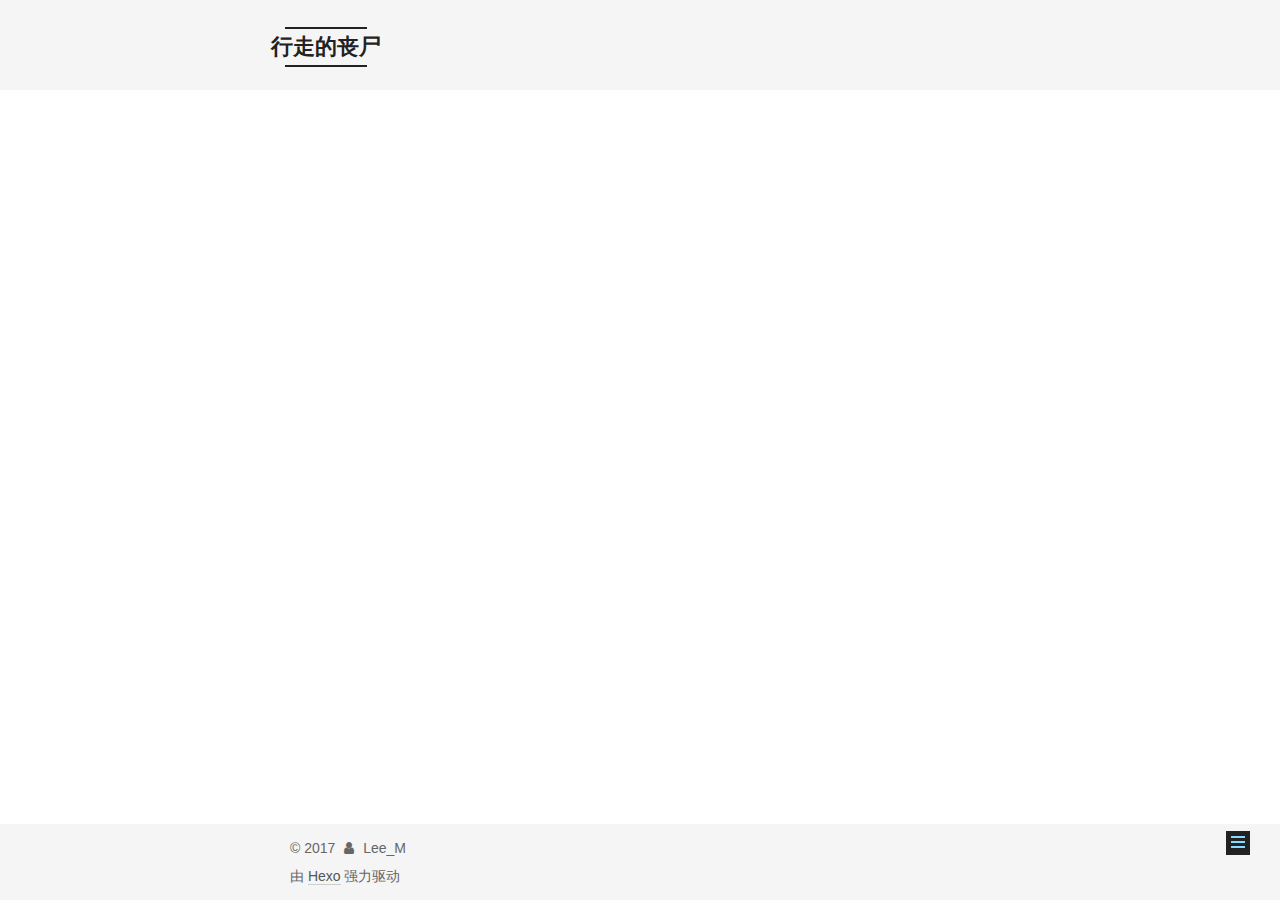
==== commit e2593376: "Site updated: 2017-12-04 16:05:35" ====
--- a/about/index.html
+++ b/about/index.html
@@ -213,9 +213,41 @@
       
 
       
+        <li class="menu-item menu-item-search">
+          
+            <a href="javascript:;" class="popup-trigger">
+          
+            
+            搜索
+          </a>
+        </li>
+      
     </ul>
   
 
+  
+    <div class="site-search">
+      
+  <div class="popup search-popup local-search-popup">
+  <div class="local-search-header clearfix">
+    <span class="search-icon">
+      <i class="fa fa-search"></i>
+    </span>
+    <span class="popup-btn-close">
+      <i class="fa fa-times-circle"></i>
+    </span>
+    <div class="local-search-input-wrapper">
+      <input autocomplete="off"
+             placeholder="搜索..." spellcheck="false"
+             type="text" id="local-search-input">
+    </div>
+  </div>
+  <div id="local-search-result"></div>
+</div>
+
+
+
+    </div>
   
 </nav>
 
@@ -555,6 +587,323 @@
 
   
 
+  <script type="text/javascript">
+    // Popup Window;
+    var isfetched = false;
+    var isXml = true;
+    // Search DB path;
+    var search_path = "search.xml";
+    if (search_path.length === 0) {
+      search_path = "search.xml";
+    } else if (/json$/i.test(search_path)) {
+      isXml = false;
+    }
+    var path = "/" + search_path;
+    // monitor main search box;
+
+    var onPopupClose = function (e) {
+      $('.popup').hide();
+      $('#local-search-input').val('');
+      $('.search-result-list').remove();
+      $('#no-result').remove();
+      $(".local-search-pop-overlay").remove();
+      $('body').css('overflow', '');
+    }
+
+    function proceedsearch() {
+      $("body")
+        .append('<div class="search-popup-overlay local-search-pop-overlay"></div>')
+        .css('overflow', 'hidden');
+      $('.search-popup-overlay').click(onPopupClose);
+      $('.popup').toggle();
+      var $localSearchInput = $('#local-search-input');
+      $localSearchInput.attr("autocapitalize", "none");
+      $localSearchInput.attr("autocorrect", "off");
+      $localSearchInput.focus();
+    }
+
+    // search function;
+    var searchFunc = function(path, search_id, content_id) {
+      'use strict';
+
+      // start loading animation
+      $("body")
+        .append('<div class="search-popup-overlay local-search-pop-overlay">' +
+          '<div id="search-loading-icon">' +
+          '<i class="fa fa-spinner fa-pulse fa-5x fa-fw"></i>' +
+          '</div>' +
+          '</div>')
+        .css('overflow', 'hidden');
+      $("#search-loading-icon").css('margin', '20% auto 0 auto').css('text-align', 'center');
+
+      $.ajax({
+        url: path,
+        dataType: isXml ? "xml" : "json",
+        async: true,
+        success: function(res) {
+          // get the contents from search data
+          isfetched = true;
+          $('.popup').detach().appendTo('.header-inner');
+          var datas = isXml ? $("entry", res).map(function() {
+            return {
+              title: $("title", this).text(),
+              content: $("content",this).text(),
+              url: $("url" , this).text()
+            };
+          }).get() : res;
+          var input = document.getElementById(search_id);
+          var resultContent = document.getElementById(content_id);
+          var inputEventFunction = function() {
+            var searchText = input.value.trim().toLowerCase();
+            var keywords = searchText.split(/[\s\-]+/);
+            if (keywords.length > 1) {
+              keywords.push(searchText);
+            }
+            var resultItems = [];
+            if (searchText.length > 0) {
+              // perform local searching
+              datas.forEach(function(data) {
+                var isMatch = false;
+                var hitCount = 0;
+                var searchTextCount = 0;
+                var title = data.title.trim();
+                var titleInLowerCase = title.toLowerCase();
+                var content = data.content.trim().replace(/<[^>]+>/g,"");
+                var contentInLowerCase = content.toLowerCase();
+                var articleUrl = decodeURIComponent(data.url);
+                var indexOfTitle = [];
+                var indexOfContent = [];
+                // only match articles with not empty titles
+                if(title != '') {
+                  keywords.forEach(function(keyword) {
+                    function getIndexByWord(word, text, caseSensitive) {
+                      var wordLen = word.length;
+                      if (wordLen === 0) {
+                        return [];
+                      }
+                      var startPosition = 0, position = [], index = [];
+                      if (!caseSensitive) {
+                        text = text.toLowerCase();
+                        word = word.toLowerCase();
+                      }
+                      while ((position = text.indexOf(word, startPosition)) > -1) {
+                        index.push({position: position, word: word});
+                        startPosition = position + wordLen;
+                      }
+                      return index;
+                    }
+
+                    indexOfTitle = indexOfTitle.concat(getIndexByWord(keyword, titleInLowerCase, false));
+                    indexOfContent = indexOfContent.concat(getIndexByWord(keyword, contentInLowerCase, false));
+                  });
+                  if (indexOfTitle.length > 0 || indexOfContent.length > 0) {
+                    isMatch = true;
+                    hitCount = indexOfTitle.length + indexOfContent.length;
+                  }
+                }
+
+                // show search results
+
+                if (isMatch) {
+                  // sort index by position of keyword
+
+                  [indexOfTitle, indexOfContent].forEach(function (index) {
+                    index.sort(function (itemLeft, itemRight) {
+                      if (itemRight.position !== itemLeft.position) {
+                        return itemRight.position - itemLeft.position;
+                      } else {
+                        return itemLeft.word.length - itemRight.word.length;
+                      }
+                    });
+                  });
+
+                  // merge hits into slices
+
+                  function mergeIntoSlice(text, start, end, index) {
+                    var item = index[index.length - 1];
+                    var position = item.position;
+                    var word = item.word;
+                    var hits = [];
+                    var searchTextCountInSlice = 0;
+                    while (position + word.length <= end && index.length != 0) {
+                      if (word === searchText) {
+                        searchTextCountInSlice++;
+                      }
+                      hits.push({position: position, length: word.length});
+                      var wordEnd = position + word.length;
+
+                      // move to next position of hit
+
+                      index.pop();
+                      while (index.length != 0) {
+                        item = index[index.length - 1];
+                        position = item.position;
+                        word = item.word;
+                        if (wordEnd > position) {
+                          index.pop();
+                        } else {
+                          break;
+                        }
+                      }
+                    }
+                    searchTextCount += searchTextCountInSlice;
+                    return {
+                      hits: hits,
+                      start: start,
+                      end: end,
+                      searchTextCount: searchTextCountInSlice
+                    };
+                  }
+
+                  var slicesOfTitle = [];
+                  if (indexOfTitle.length != 0) {
+                    slicesOfTitle.push(mergeIntoSlice(title, 0, title.length, indexOfTitle));
+                  }
+
+                  var slicesOfContent = [];
+                  while (indexOfContent.length != 0) {
+                    var item = indexOfContent[indexOfContent.length - 1];
+                    var position = item.position;
+                    var word = item.word;
+                    // cut out 100 characters
+                    var start = position - 20;
+                    var end = position + 80;
+                    if(start < 0){
+                      start = 0;
+                    }
+                    if (end < position + word.length) {
+                      end = position + word.length;
+                    }
+                    if(end > content.length){
+                      end = content.length;
+                    }
+                    slicesOfContent.push(mergeIntoSlice(content, start, end, indexOfContent));
+                  }
+
+                  // sort slices in content by search text's count and hits' count
+
+                  slicesOfContent.sort(function (sliceLeft, sliceRight) {
+                    if (sliceLeft.searchTextCount !== sliceRight.searchTextCount) {
+                      return sliceRight.searchTextCount - sliceLeft.searchTextCount;
+                    } else if (sliceLeft.hits.length !== sliceRight.hits.length) {
+                      return sliceRight.hits.length - sliceLeft.hits.length;
+                    } else {
+                      return sliceLeft.start - sliceRight.start;
+                    }
+                  });
+
+                  // select top N slices in content
+
+                  var upperBound = parseInt('1');
+                  if (upperBound >= 0) {
+                    slicesOfContent = slicesOfContent.slice(0, upperBound);
+                  }
+
+                  // highlight title and content
+
+                  function highlightKeyword(text, slice) {
+                    var result = '';
+                    var prevEnd = slice.start;
+                    slice.hits.forEach(function (hit) {
+                      result += text.substring(prevEnd, hit.position);
+                      var end = hit.position + hit.length;
+                      result += '<b class="search-keyword">' + text.substring(hit.position, end) + '</b>';
+                      prevEnd = end;
+                    });
+                    result += text.substring(prevEnd, slice.end);
+                    return result;
+                  }
+
+                  var resultItem = '';
+
+                  if (slicesOfTitle.length != 0) {
+                    resultItem += "<li><a href='" + articleUrl + "' class='search-result-title'>" + highlightKeyword(title, slicesOfTitle[0]) + "</a>";
+                  } else {
+                    resultItem += "<li><a href='" + articleUrl + "' class='search-result-title'>" + title + "</a>";
+                  }
+
+                  slicesOfContent.forEach(function (slice) {
+                    resultItem += "<a href='" + articleUrl + "'>" +
+                      "<p class=\"search-result\">" + highlightKeyword(content, slice) +
+                      "...</p>" + "</a>";
+                  });
+
+                  resultItem += "</li>";
+                  resultItems.push({
+                    item: resultItem,
+                    searchTextCount: searchTextCount,
+                    hitCount: hitCount,
+                    id: resultItems.length
+                  });
+                }
+              })
+            };
+            if (keywords.length === 1 && keywords[0] === "") {
+              resultContent.innerHTML = '<div id="no-result"><i class="fa fa-search fa-5x" /></div>'
+            } else if (resultItems.length === 0) {
+              resultContent.innerHTML = '<div id="no-result"><i class="fa fa-frown-o fa-5x" /></div>'
+            } else {
+              resultItems.sort(function (resultLeft, resultRight) {
+                if (resultLeft.searchTextCount !== resultRight.searchTextCount) {
+                  return resultRight.searchTextCount - resultLeft.searchTextCount;
+                } else if (resultLeft.hitCount !== resultRight.hitCount) {
+                  return resultRight.hitCount - resultLeft.hitCount;
+                } else {
+                  return resultRight.id - resultLeft.id;
+                }
+              });
+              var searchResultList = '<ul class=\"search-result-list\">';
+              resultItems.forEach(function (result) {
+                searchResultList += result.item;
+              })
+              searchResultList += "</ul>";
+              resultContent.innerHTML = searchResultList;
+            }
+          }
+
+          if ('auto' === 'auto') {
+            input.addEventListener('input', inputEventFunction);
+          } else {
+            $('.search-icon').click(inputEventFunction);
+            input.addEventListener('keypress', function (event) {
+              if (event.keyCode === 13) {
+                inputEventFunction();
+              }
+            });
+          }
+
+          // remove loading animation
+          $(".local-search-pop-overlay").remove();
+          $('body').css('overflow', '');
+
+          proceedsearch();
+        }
+      });
+    }
+
+    // handle and trigger popup window;
+    $('.popup-trigger').click(function(e) {
+      e.stopPropagation();
+      if (isfetched === false) {
+        searchFunc(path, 'local-search-input', 'local-search-result');
+      } else {
+        proceedsearch();
+      };
+    });
+
+    $('.popup-btn-close').click(onPopupClose);
+    $('.popup').click(function(e){
+      e.stopPropagation();
+    });
+    $(document).on('keyup', function (event) {
+      var shouldDismissSearchPopup = event.which === 27 &&
+        $('.search-popup').is(':visible');
+      if (shouldDismissSearchPopup) {
+        onPopupClose();
+      }
+    });
+  </script>
+
 
 
 
--- a/css/main.css
+++ b/css/main.css
@@ -1822,7 +1822,7 @@
   width: 4px;
   height: 4px;
   border-radius: 50%;
-  background: #22fedb;
+  background: #f6ff16;
 }
 .links-of-blogroll {
   font-size: 13px;
